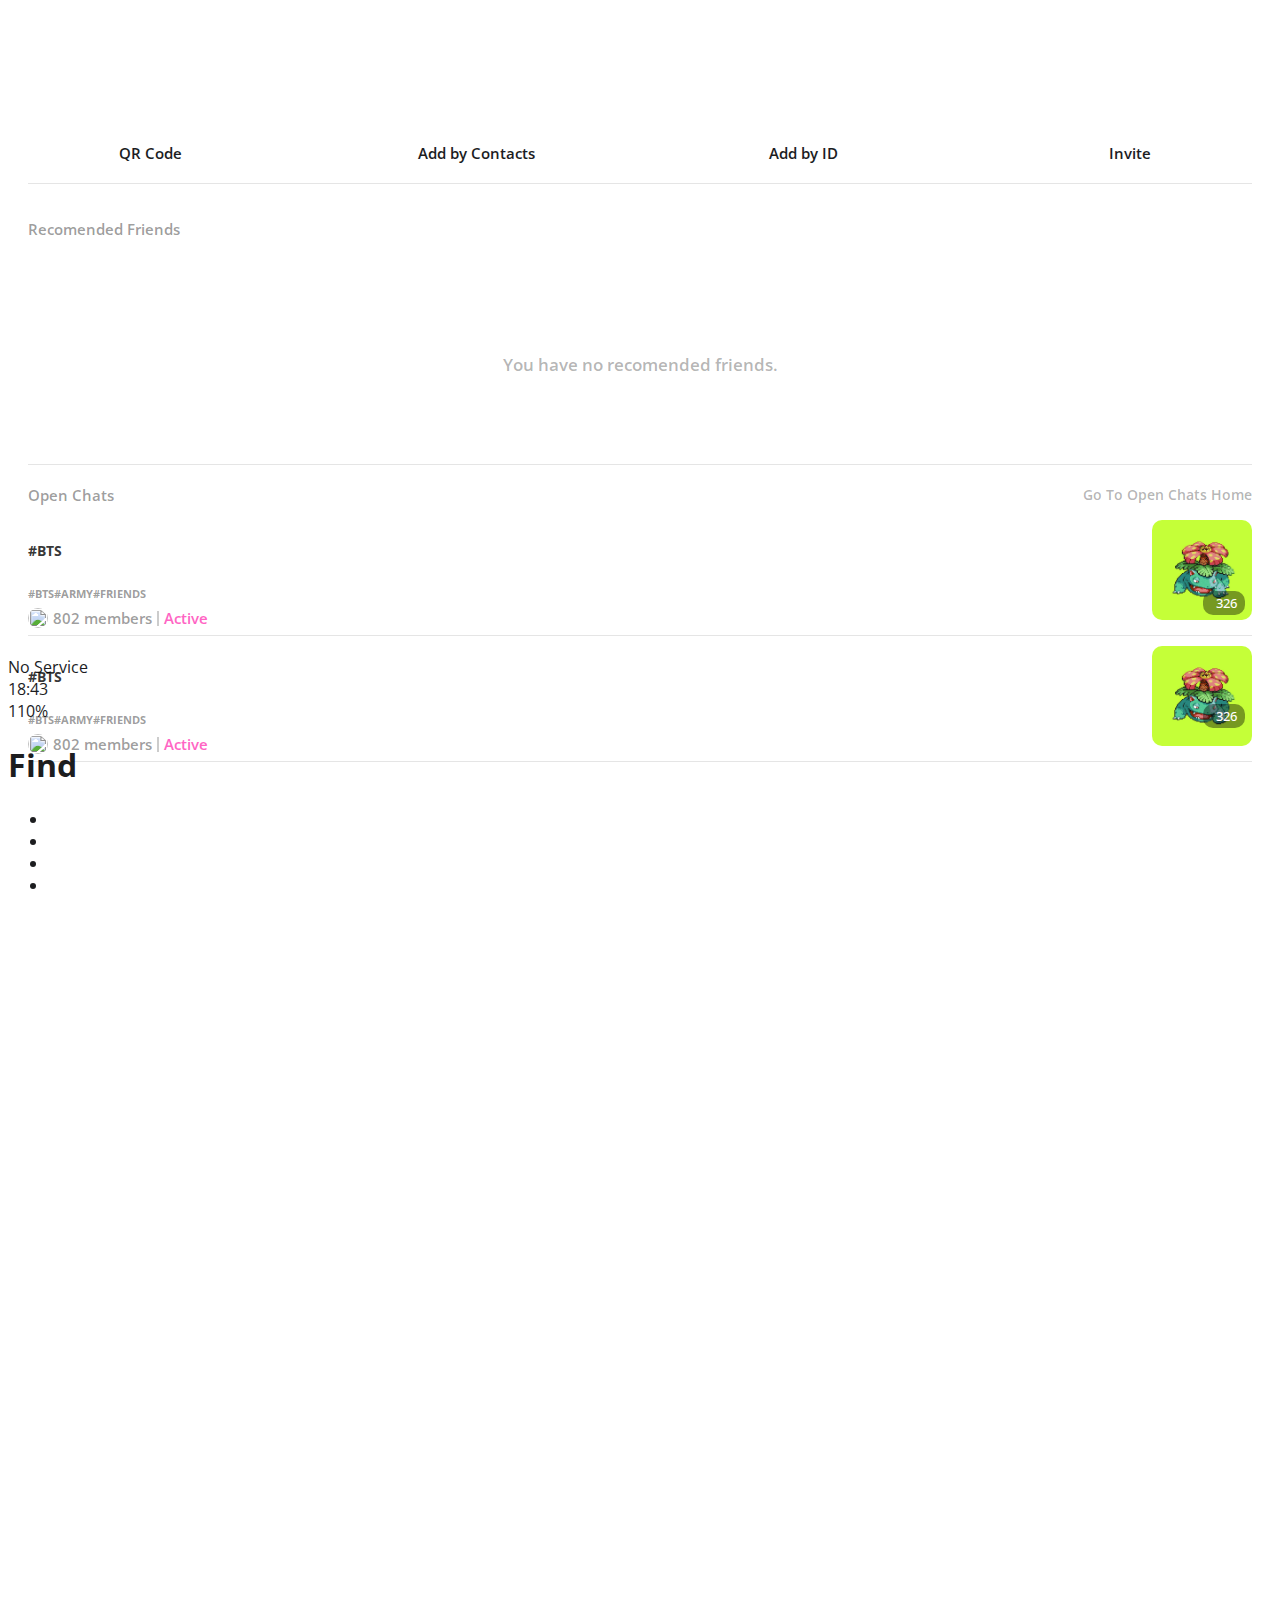
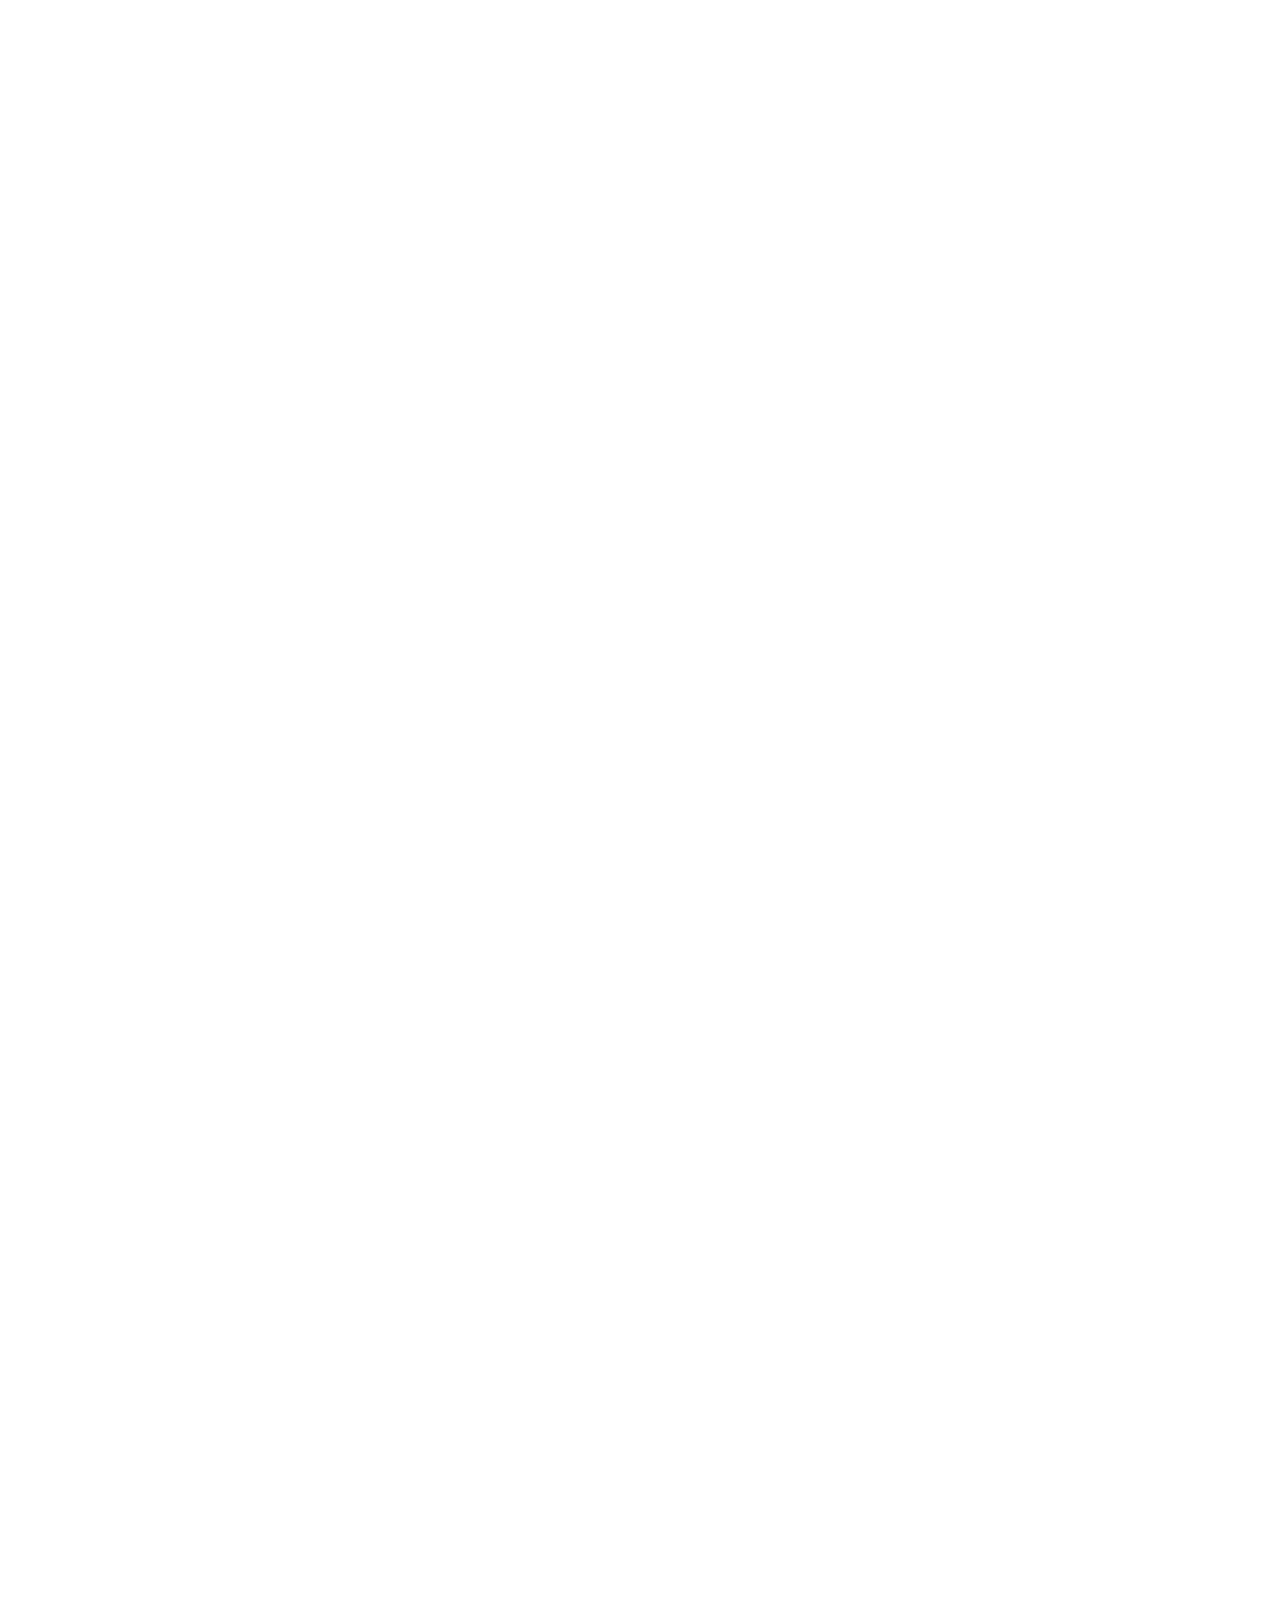
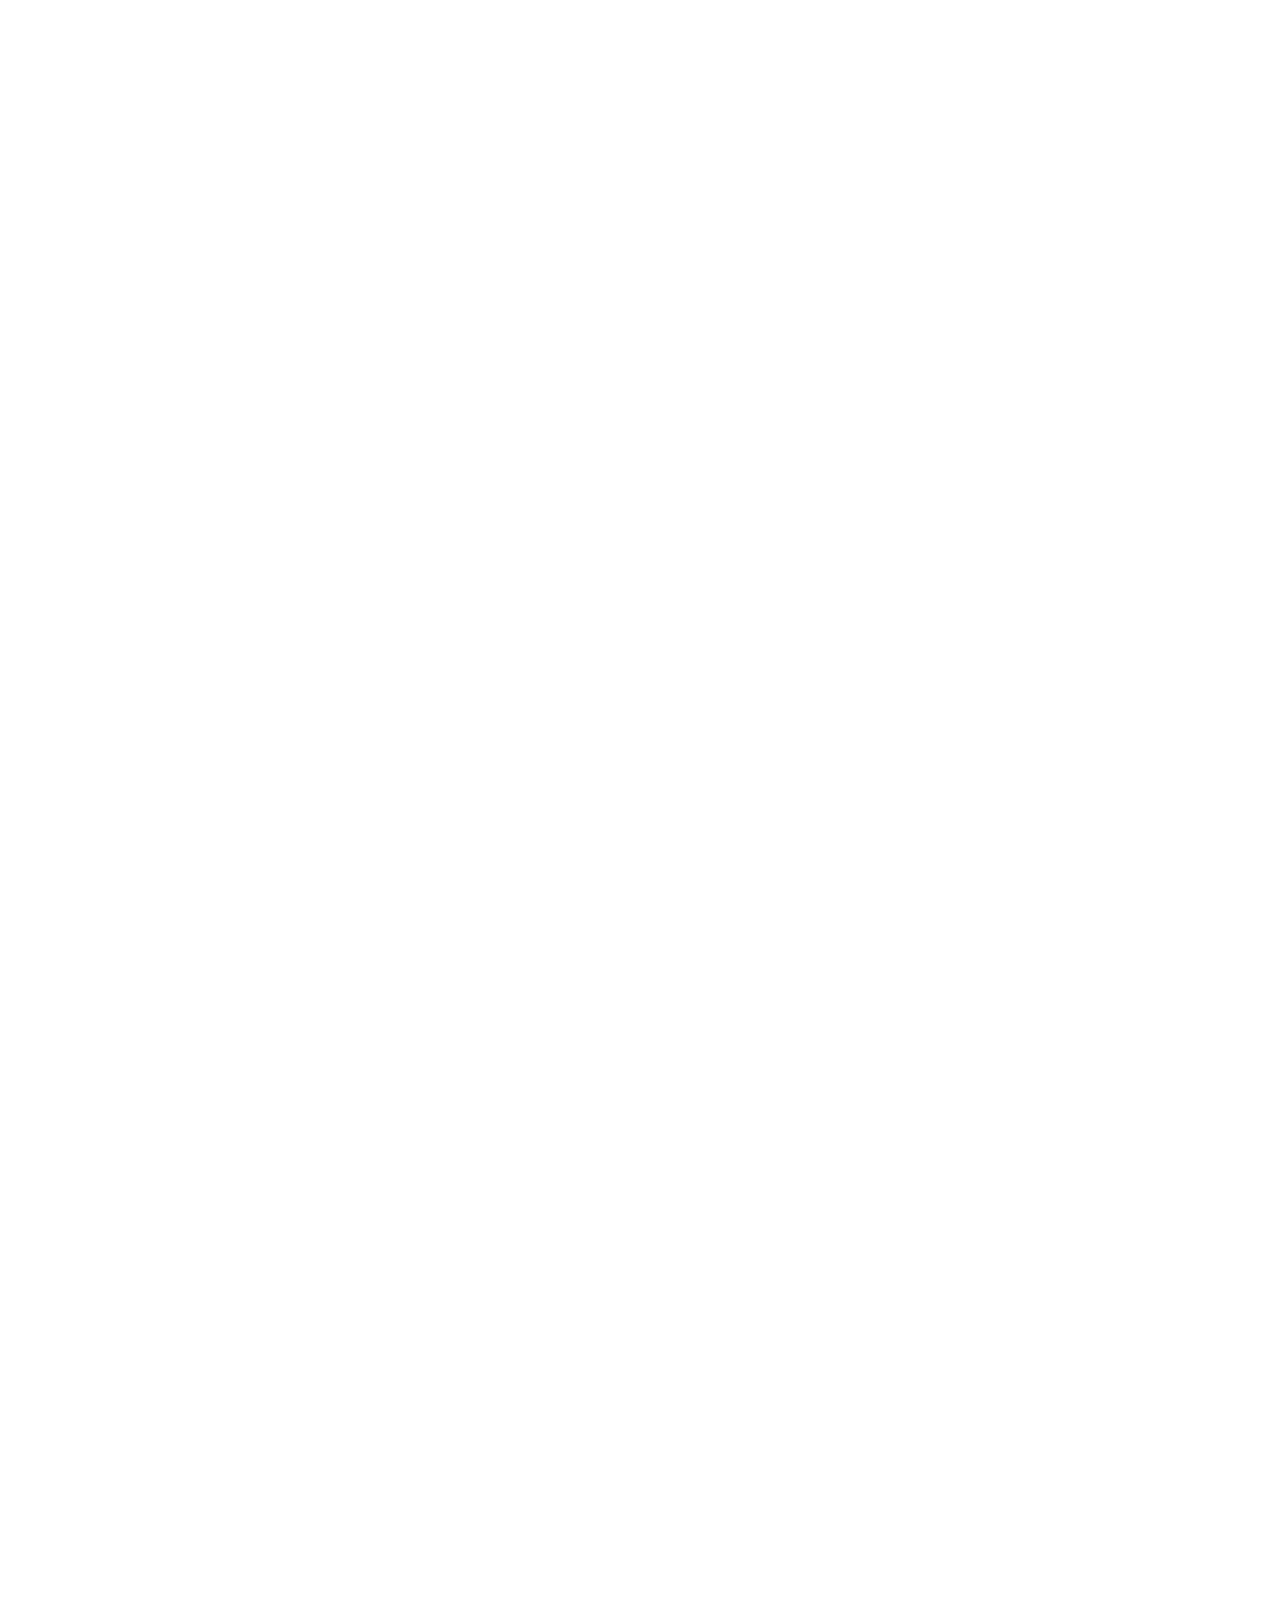
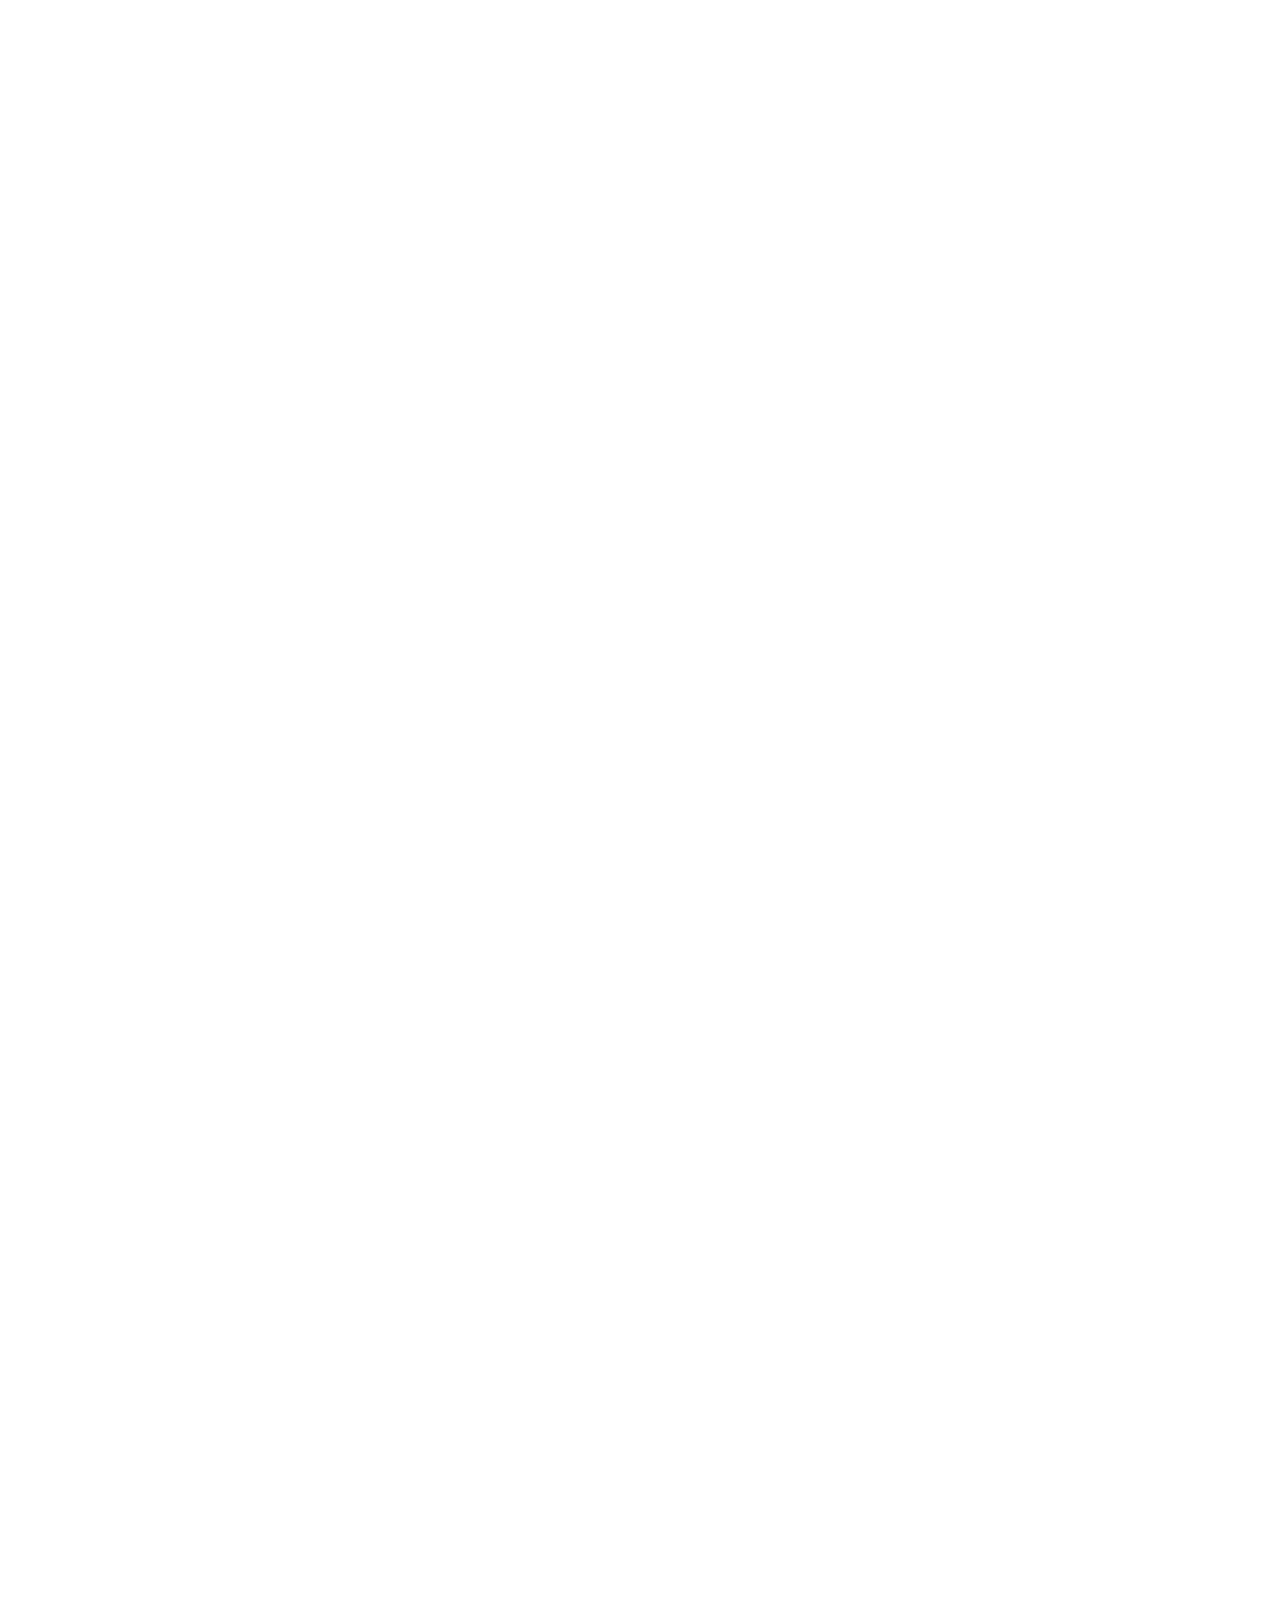
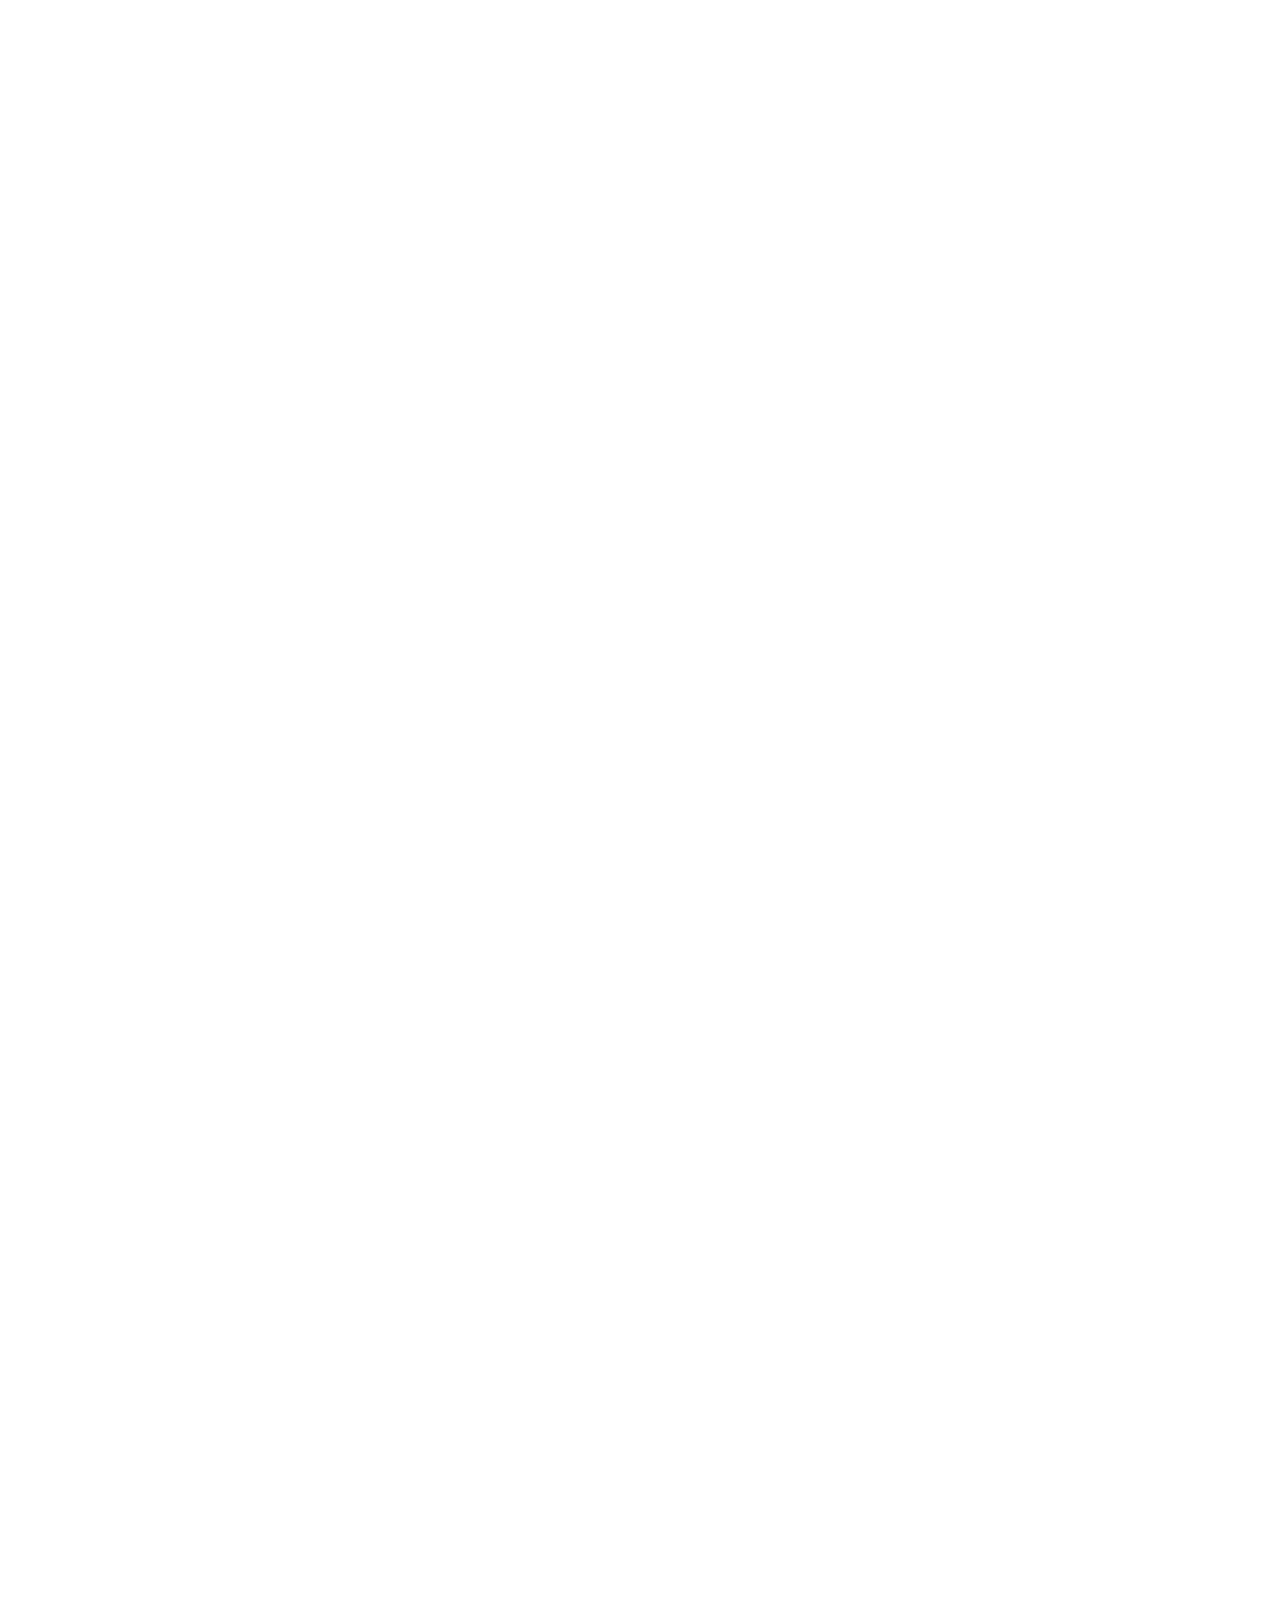
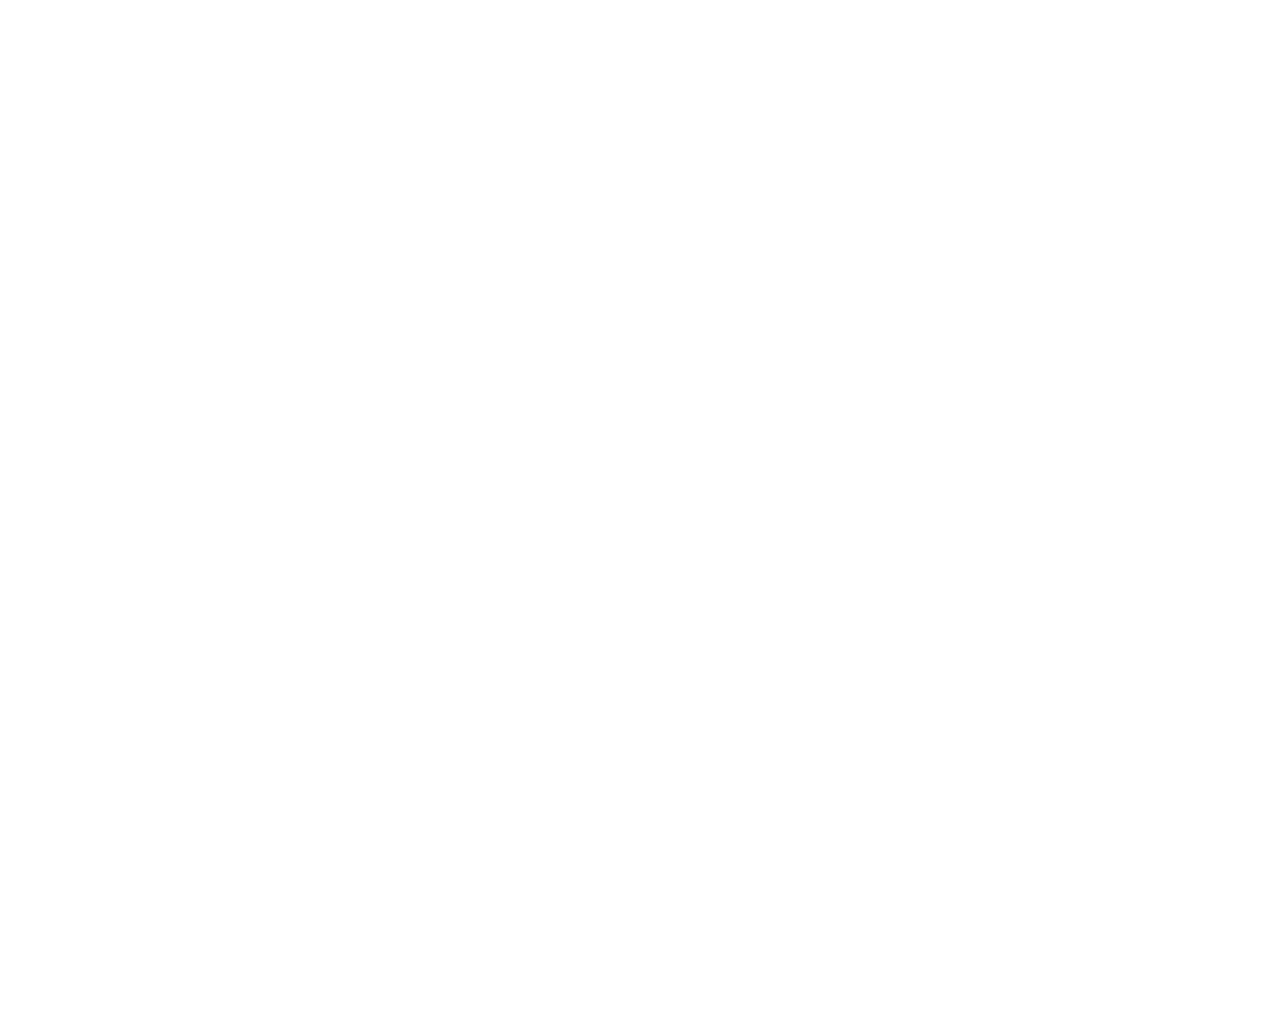
==== find.html @ 822e3174 "21-05-07" ====
<!DOCTYPE html>
<html lang="en">
<head>
    <link rel="stylesheet" href="css/styles.css">
    <meta charset="UTF-8">
    <meta http-equiv="X-UA-Compatible" content="IE=edge">
    <meta name="viewport" content="width=device-width, initial-scale=1.0">
    <title>Find - Kakao Clone</title>
</head>
<body>
    <main class="main-screen main-screen__find">
        <div class="find-icons">
            <div class="find-icons__icon">
                <i class="fas fa-qrcode"></i>
                <span>QR Code</span>
            </div>
            <div class="find-icons__icon">
                <i class="far fa-address-book"></i>
                <span>Add by Contacts</span>
            </div>
            <div class="find-icons__icon">
                <i class="fas fa-fingerprint"></i>
                <span>Add by ID</span>
            </div>
            <div class="find-icons__icon">
                <i class="far fa-envelope"></i>
                <span>Invite</span>
            </div>
        </div>

        <div class="recomended-friends">
            <p class="recomended-friends__title">
                Recomended Friends
            </p>                
            <div class="recomended-friends__announce">
                <span>You have no recomended friends.</span>
            </div>
        </div>

        <div class="open-chats">
            <div class="open-chats__title">
                <span>
                    Open Chats
                </span>                
                <span>
                    Go To Open Chats Home <i class="fas fa-chevron-right fa-xs"></i>
                </span>
            </div>              
            <div class="open-chats__contents">
                <div class="open-post__column">
                    <div class="open-post__text">
                        <h5 class="open-post__text__title">#BTS</h5>
                        <h6 class="open-post__text__hashtag">#bts#army#friends</h6>
                        <div class="open-post__text__members">
                            <img src="img/profile-photo.jpg" />
                            <span class="open-post__text__members--conut">802 members</span>
                            <div class="divider"></div>
                            <span class="open-post__text__members--status">Active</span>
                        </div>
                    </div>
                    <div class="open-post__img">
                        <img src="img/open-chats.jpg" />
                        <div class="open-post__img__like">
                            <i class="fas fa-heart fa-xs"></i> 326                            
                        </div>
                    </div>
                </div>
                <div class="open-post__column">
                    <div class="open-post__text">
                        <h5 class="open-post__text__title">#BTS</h5>
                        <h6 class="open-post__text__hashtag">#bts#army#friends</h6>
                        <div class="open-post__text__members">
                            <img src="img/profile-photo.jpg" />
                            <span class="open-post__text__members--conut">802 members</span>
                            <div class="divider"></div>
                            <span class="open-post__text__members--status">Active</span>
                        </div>
                    </div>
                    <div class="open-post__img">
                        <img src="img/open-chats.jpg" />
                        <p class="open-post__img__like">
                            <i class="fas fa-heart fa-xs"></i> 326                            
                        </p>
                    </div>
                </div>
            </div>
        </div>
    </main>

    <div class="status-bar">
        <div class="status-bar__column">
            <span>No Service</span>
            <i class="fas fa-wifi"></i>
        </div>
        <div class="status-bar__column">
            <span>18:43</span>
        </div>
        <div class="status-bar__column">
            <span>110%</span>
            <i class="fas fa-battery-full fa-lg"></i>
            <i class="fas fa-bolt"></i>
        </div>
    </div>

    <header class="screen-header">
        <h1 class="screen-header__title">Find</h1>
        <div class="screen-header__icon">           
            <span>
                <i class="fas fa-search fa-lg"></i>
            </span>            
            <span>
                <i class="fas fa-circle fa-xs cog__reddot"></i>
                <i class="fas fa-cog fa-lg"></i>
            </span>
        </div>
    </header>

    <nav class="nav">
        <ul class="nav__list"> 
            <li class="nav__btn">               
                <a class="nav__link" href="friends.html">
                    <i class="far fa-user fa-2x"></i>
                </a>
            </li>
            <li class="nav__btn">
                <a class="nav__link" href="chats.html">                    
                    <i class="far fa-comment fa-2x"></i>
                </a>
            </li>
            <li class="nav__btn">
                <a class="nav__link" href="find.html">
                    <i class="fas fa-search-plus fa-2x"></i>
                </a>
            </li>
            <li class="nav__btn">
                <a class="nav__link" href="more.html">
                    <i class="fas fa-circle fa-xs nav__reddot"></i>                   
                    <i class="fas fa-ellipsis-h fa-2x"></i>
                </a>
            </li>
        </ul>
    </nav>

    <script src="https://kit.fontawesome.com/839a682d9a.js" crossorigin="anonymous"></script>
</body>
</html>
---- css/styles.css ----
/* font */
@import url("https://fonts.googleapis.com/css2?family=Open+Sans:wght@400;600&family=Oswald:wght@400;600&display=swap");

/* css-setting */
@import "reset.css";
@import "variable.css";

/* components */
@import "components/status-bar.css";
@import "components/nav-bar.css";
@import "components/screen-header.css";
@import "components/user-component.css";

/* screens */
@import "screens/login.css";
@import "screens/friends.css";
@import "screens/chats.css";
@import "screens/find.css";

body {
  font-family: "Open Sans", sans-serif;
  height: 1000vh;
  color: #1c1d1f;
}
.main-screen {
  padding: 7px var(--horizontal-space);
}
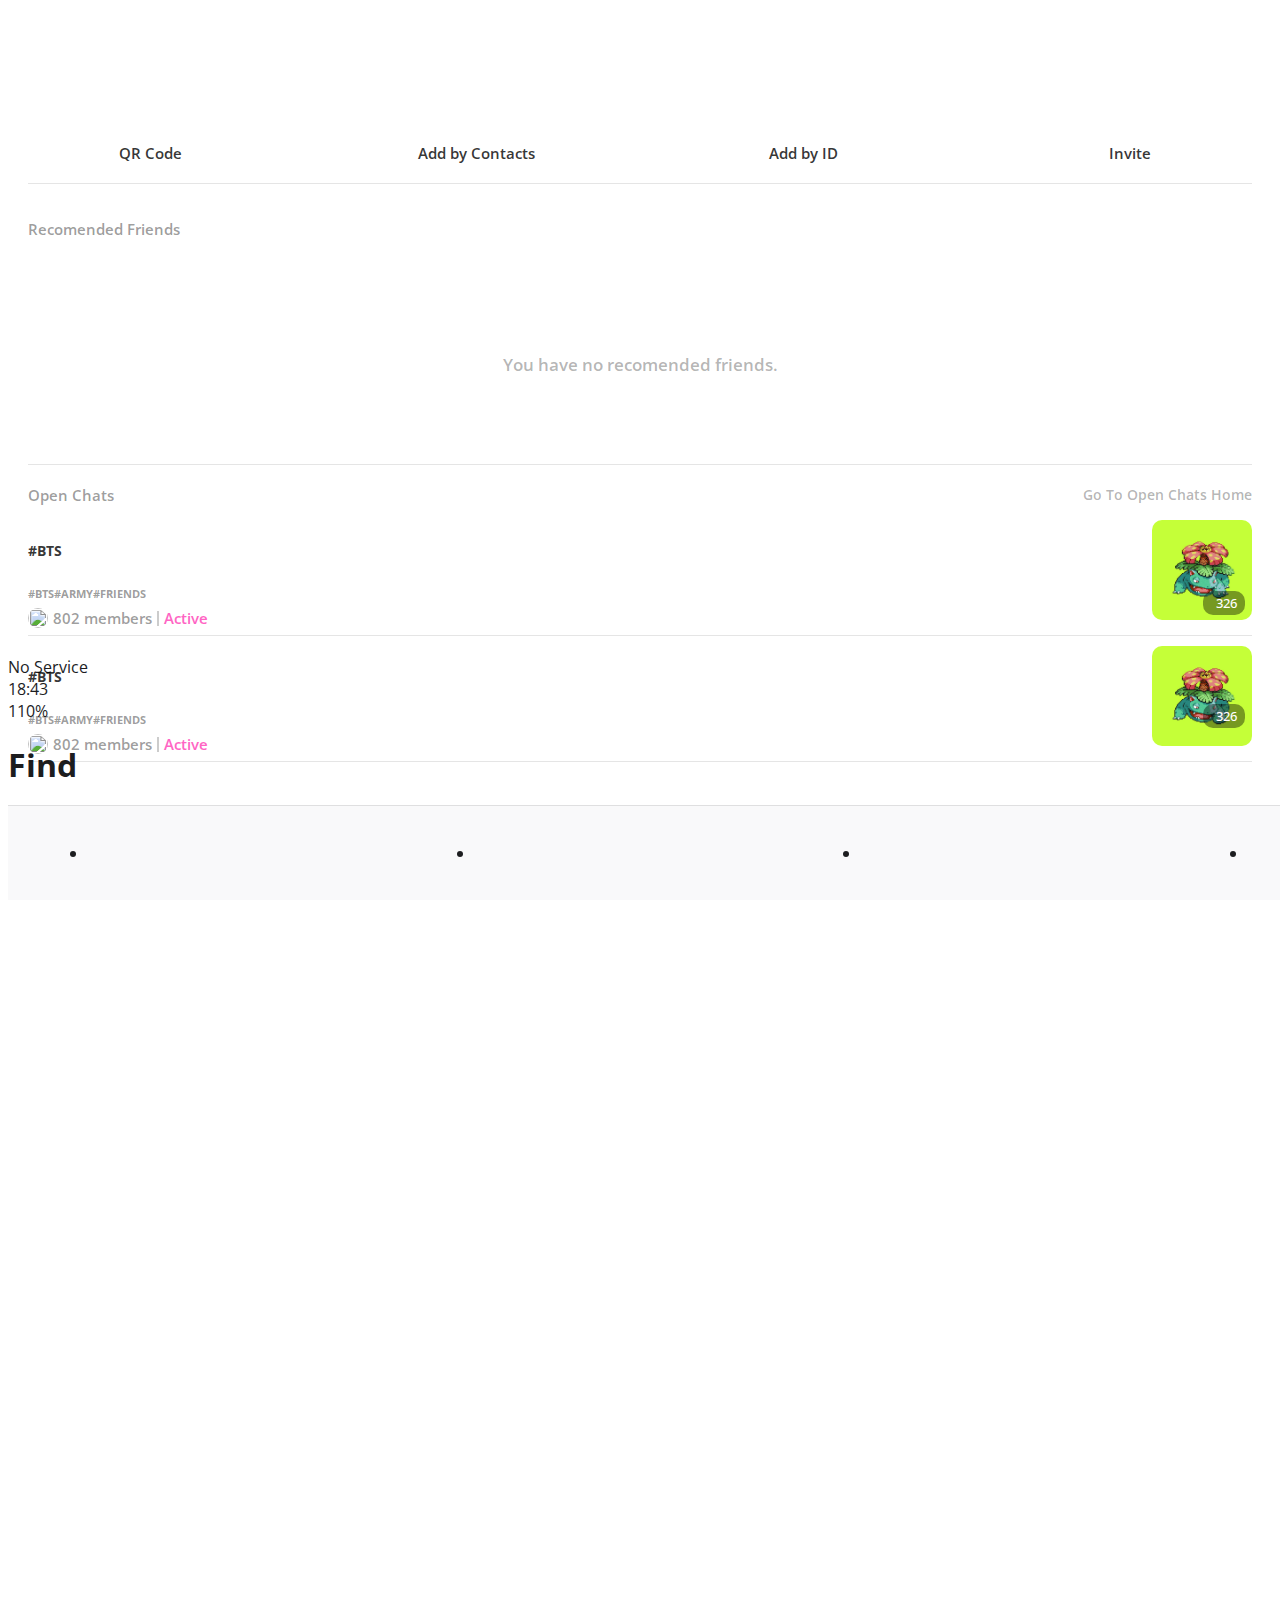
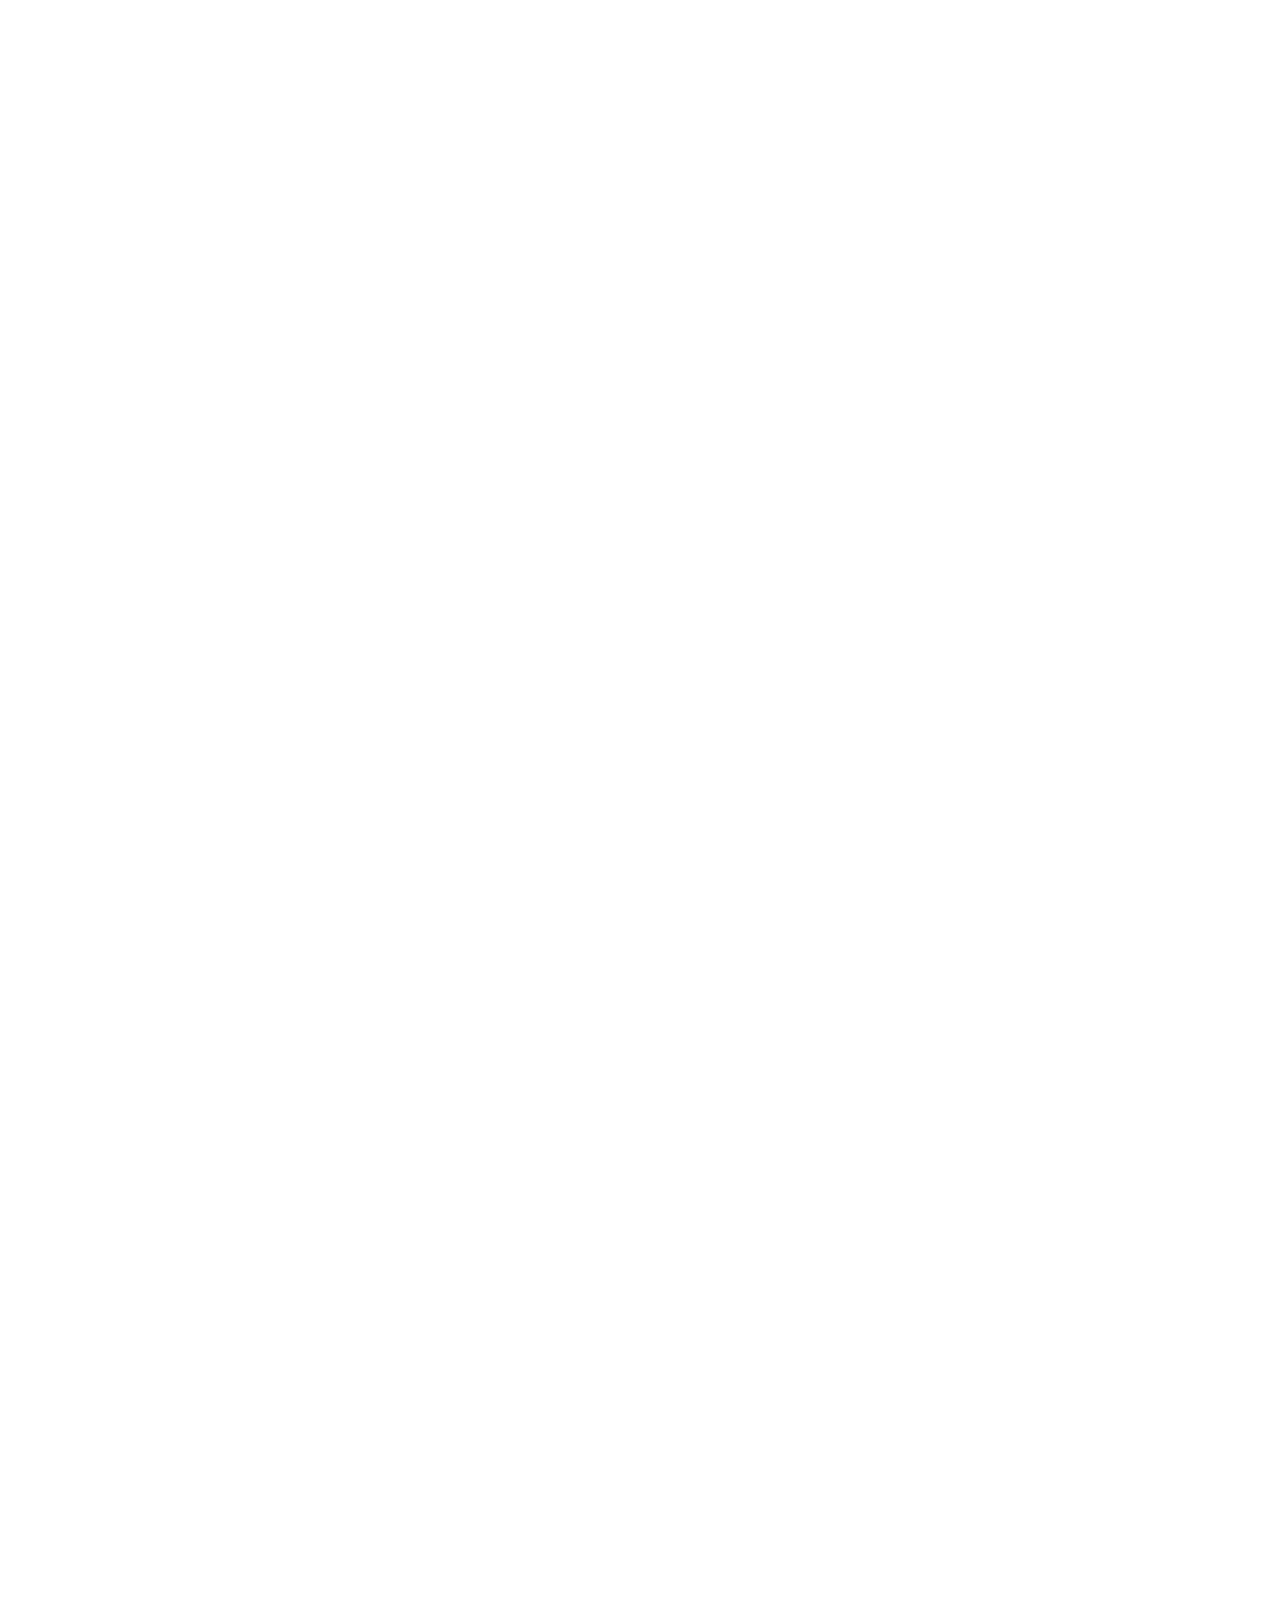
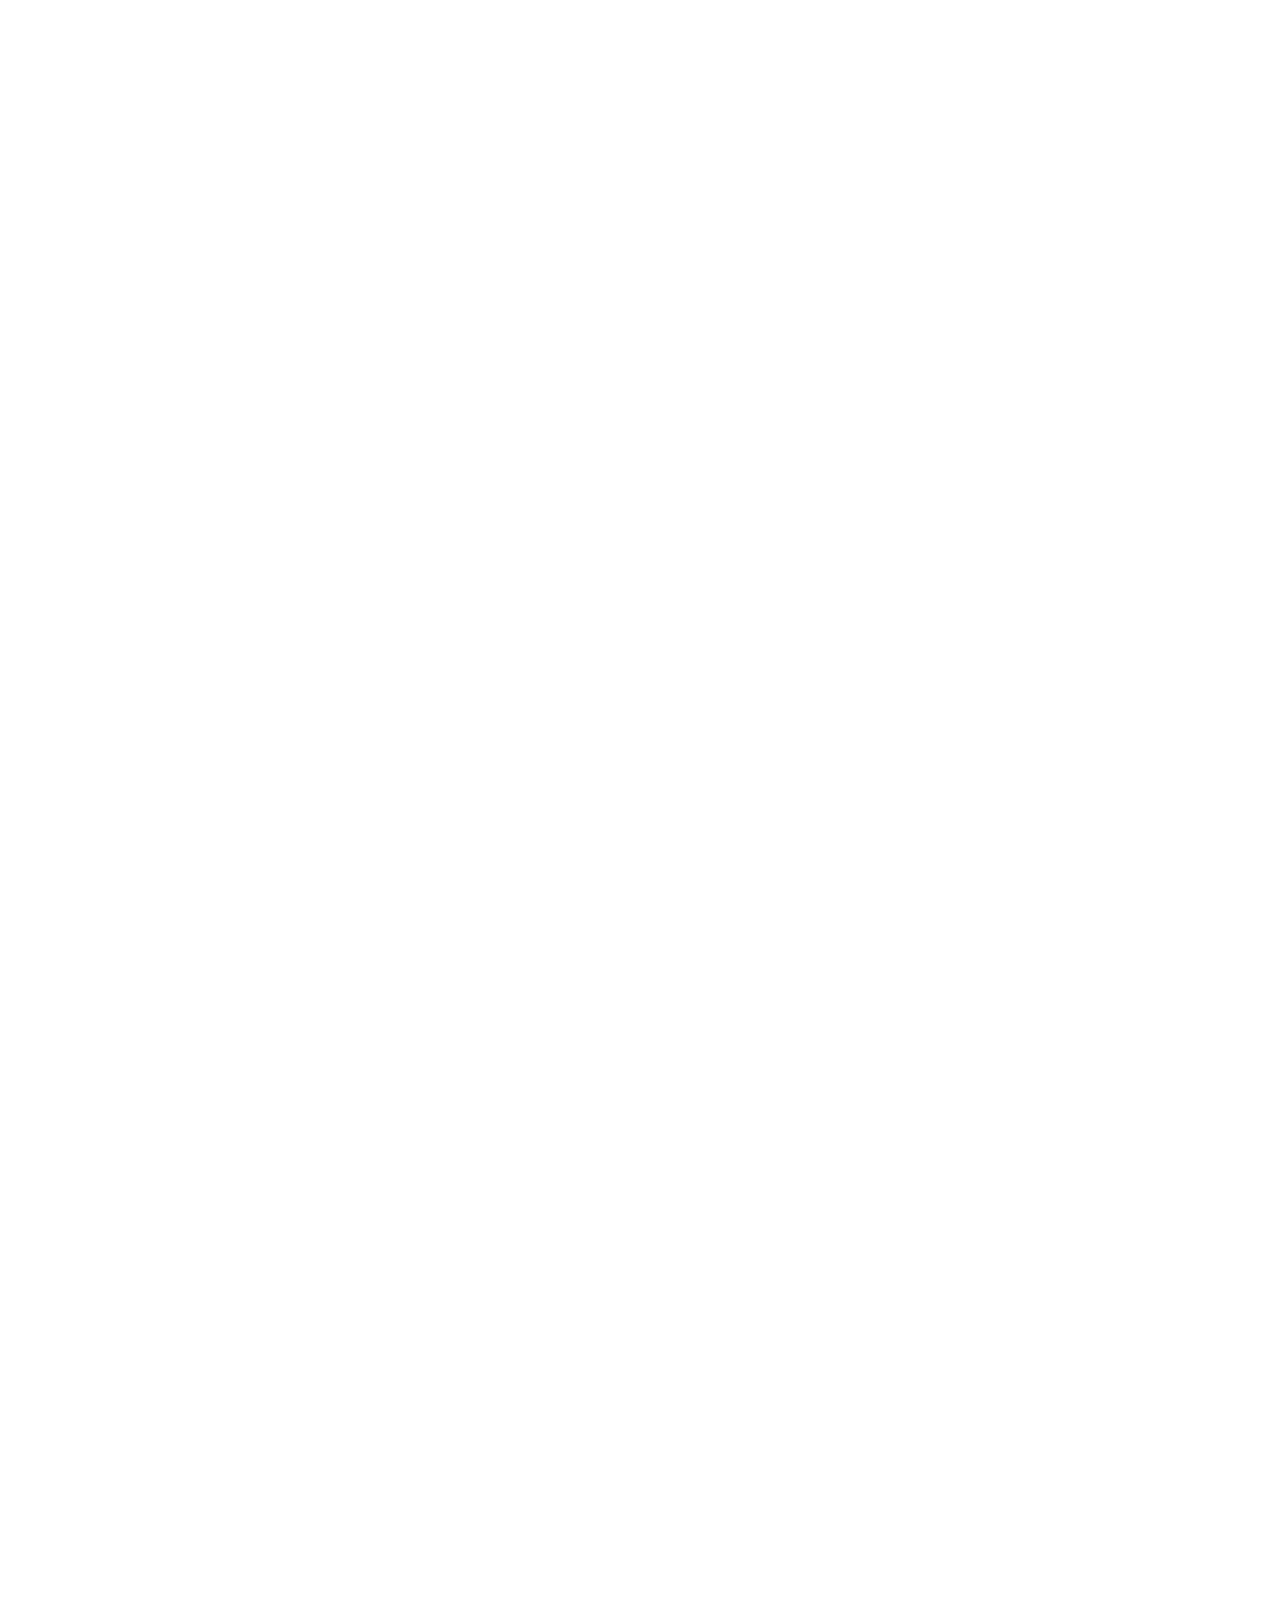
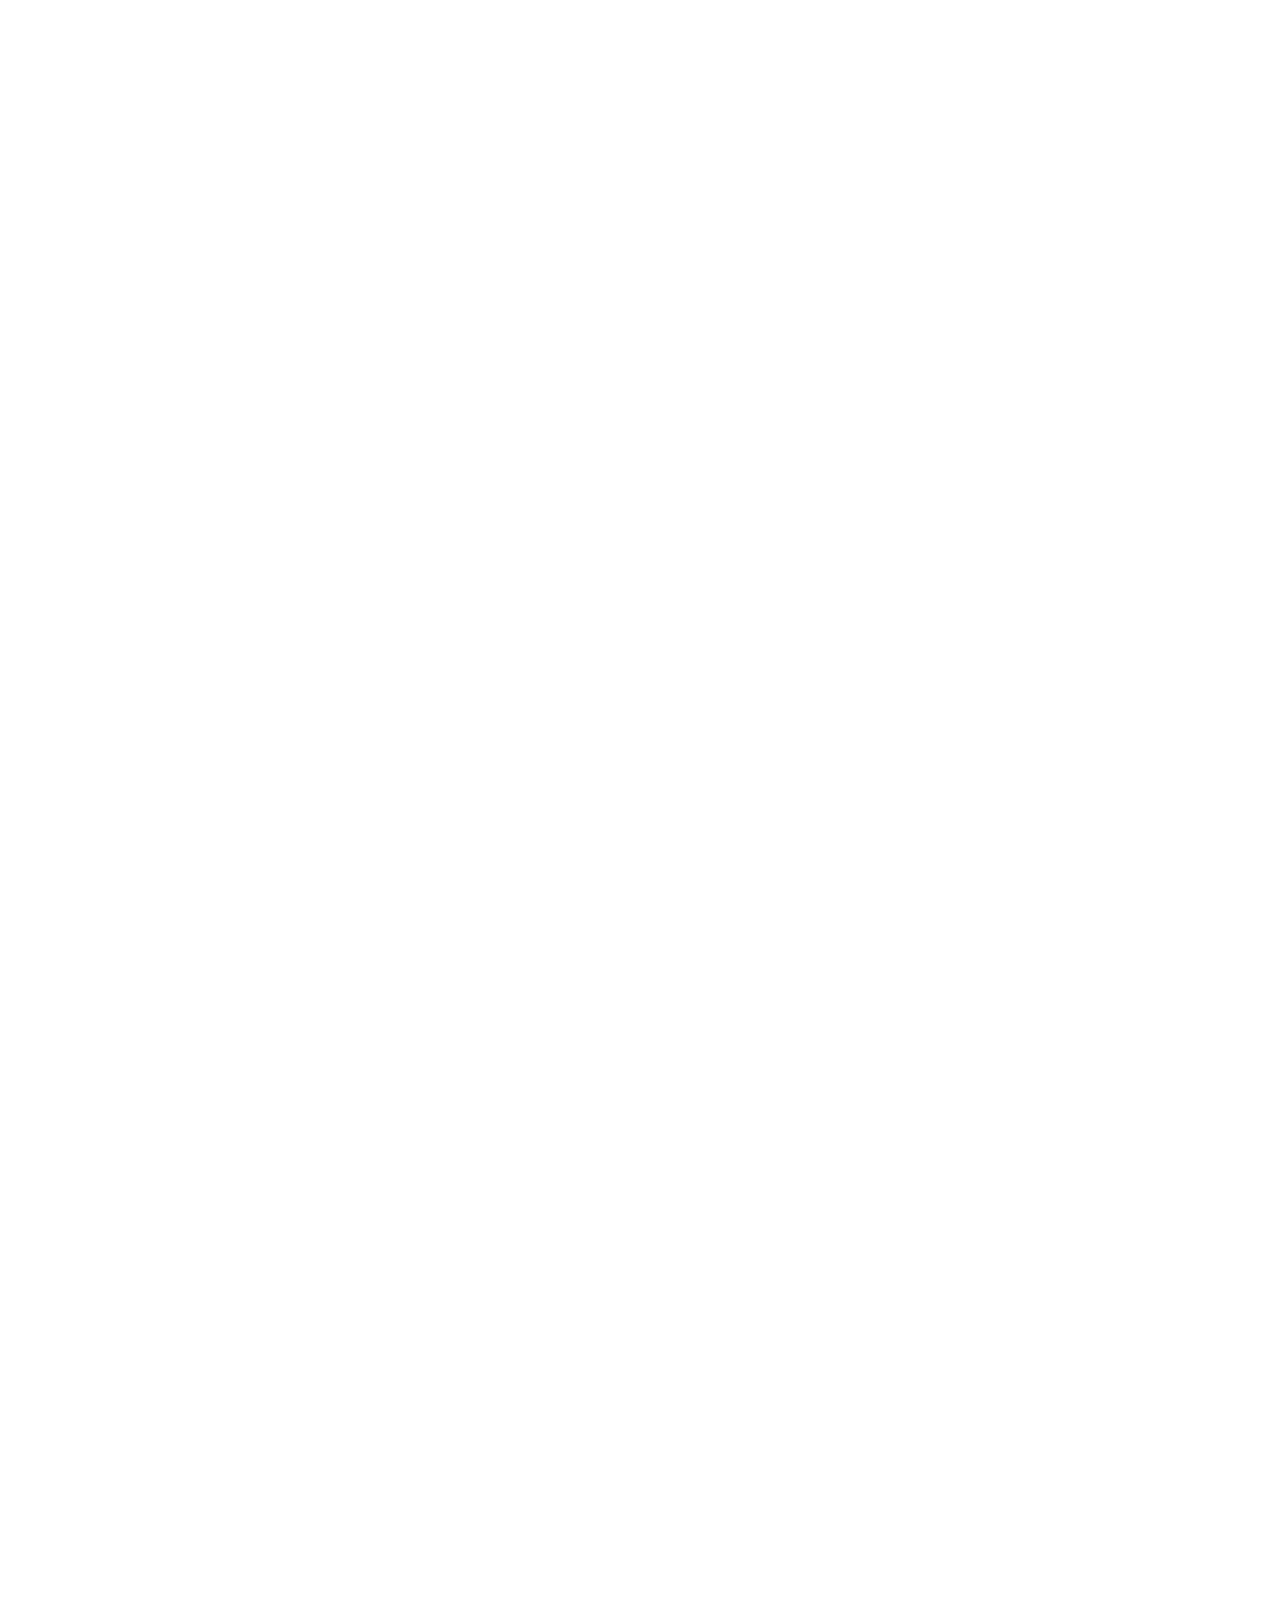
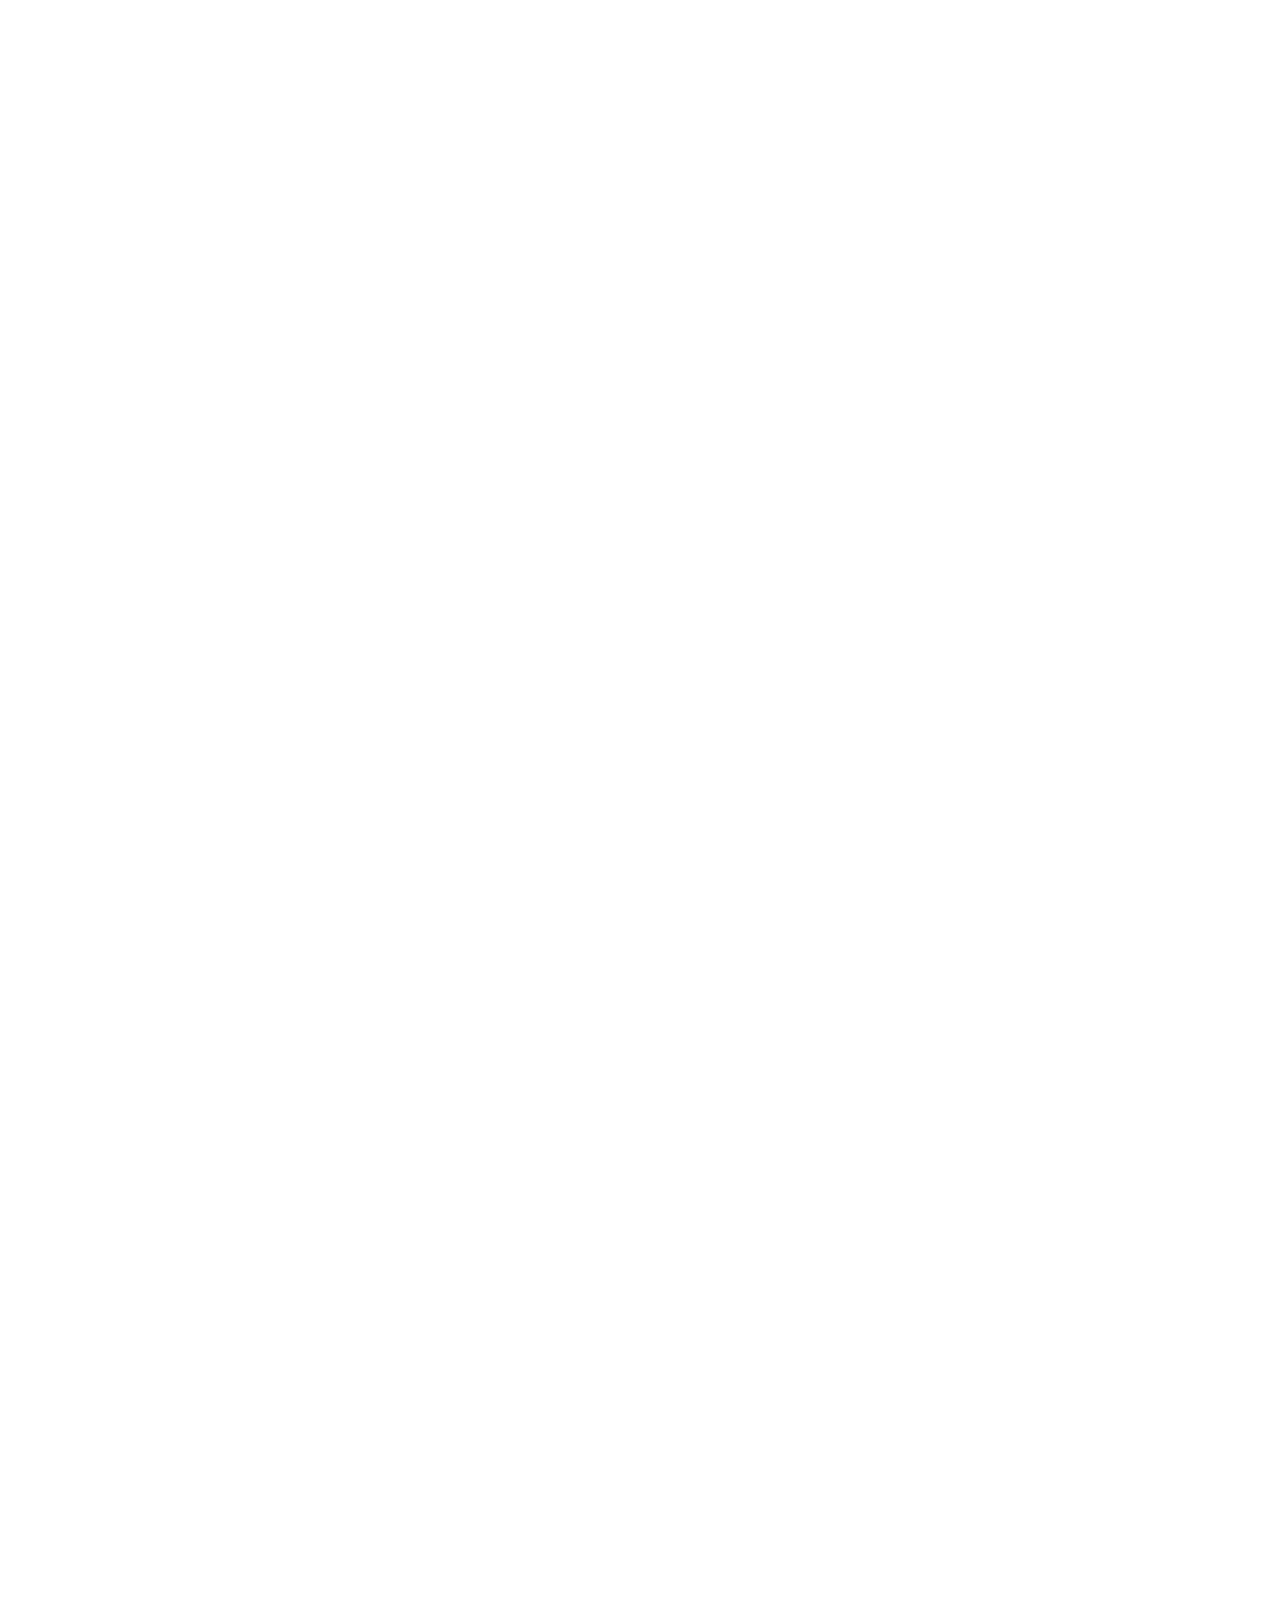
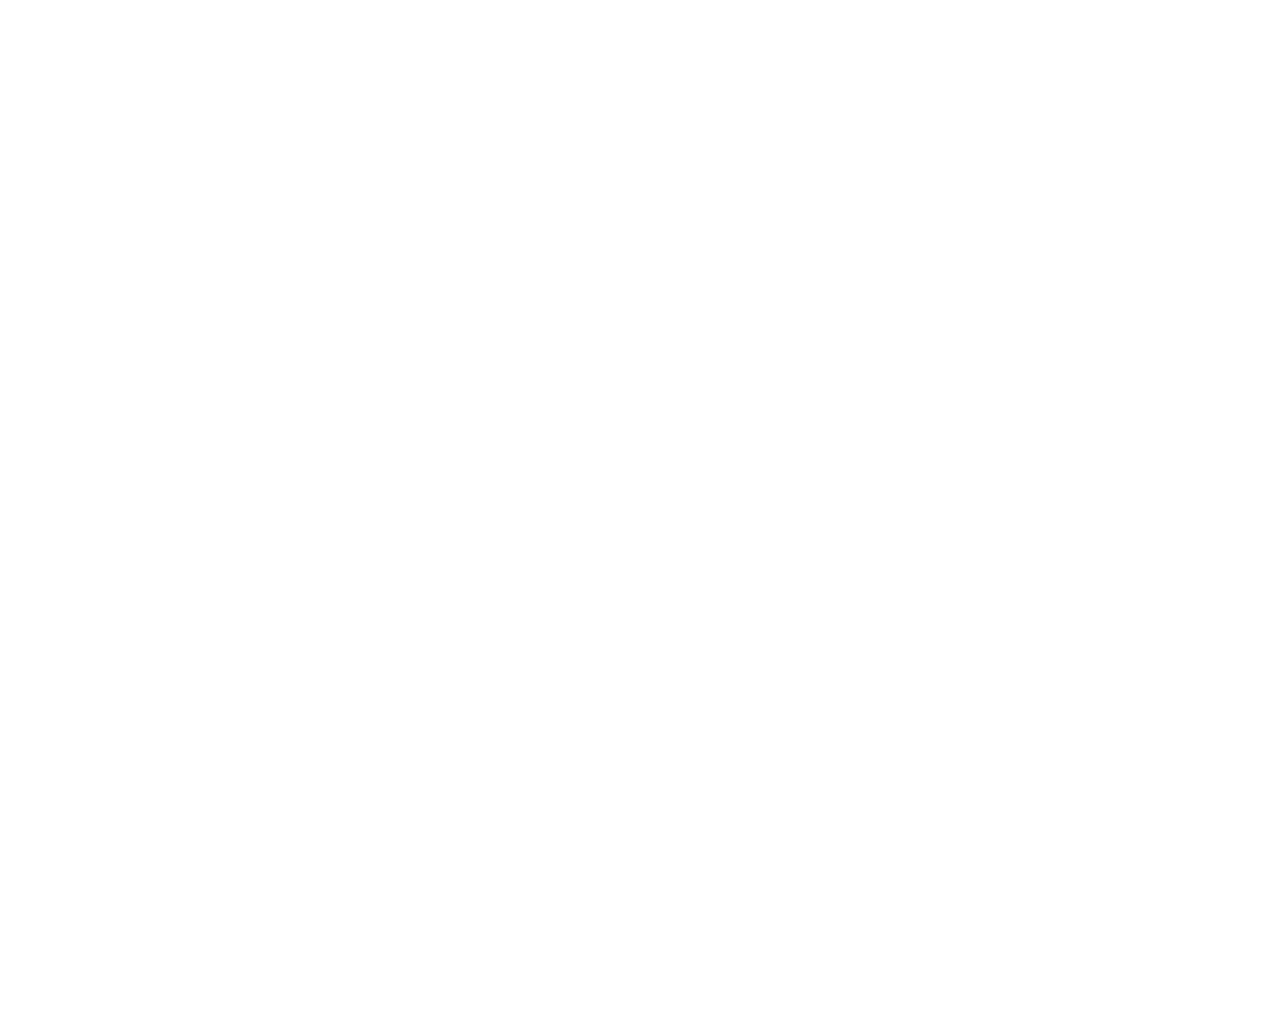
==== commit a75dac2f: "21-05-09" ====
--- a/find.html
+++ b/find.html
@@ -9,20 +9,20 @@
 </head>
 <body>
     <main class="main-screen main-screen__find">
-        <div class="find-icons">
-            <div class="find-icons__icon">
+        <div class="icons">
+            <div class="icons__icon">
                 <i class="fas fa-qrcode"></i>
                 <span>QR Code</span>
             </div>
-            <div class="find-icons__icon">
+            <div class="icons__icon">
                 <i class="far fa-address-book"></i>
                 <span>Add by Contacts</span>
             </div>
-            <div class="find-icons__icon">
+            <div class="icons__icon">
                 <i class="fas fa-fingerprint"></i>
                 <span>Add by ID</span>
             </div>
-            <div class="find-icons__icon">
+            <div class="icons__icon">
                 <i class="far fa-envelope"></i>
                 <span>Invite</span>
             </div>
@@ -45,7 +45,8 @@
                 <span>
                     Go To Open Chats Home <i class="fas fa-chevron-right fa-xs"></i>
                 </span>
-            </div>              
+            </div>
+                          
             <div class="open-chats__contents">
                 <div class="open-post__column">
                     <div class="open-post__text">
--- a/css/styles.css
+++ b/css/styles.css
@@ -10,12 +10,14 @@
 @import "components/nav-bar.css";
 @import "components/screen-header.css";
 @import "components/user-component.css";
+@import "components/icon-row.css";
 
 /* screens */
 @import "screens/login.css";
 @import "screens/friends.css";
 @import "screens/chats.css";
 @import "screens/find.css";
+@import "screens/more.css";
 
 body {
   font-family: "Open Sans", sans-serif;
@@ -25,3 +27,10 @@
 .main-screen {
   padding: 7px var(--horizontal-space);
 }
+.fa-exclamation-circle {
+  color: rgba(255, 0, 0, 0.5);
+}
+.blank {
+  width: 20%;
+  height: 63px;
+}
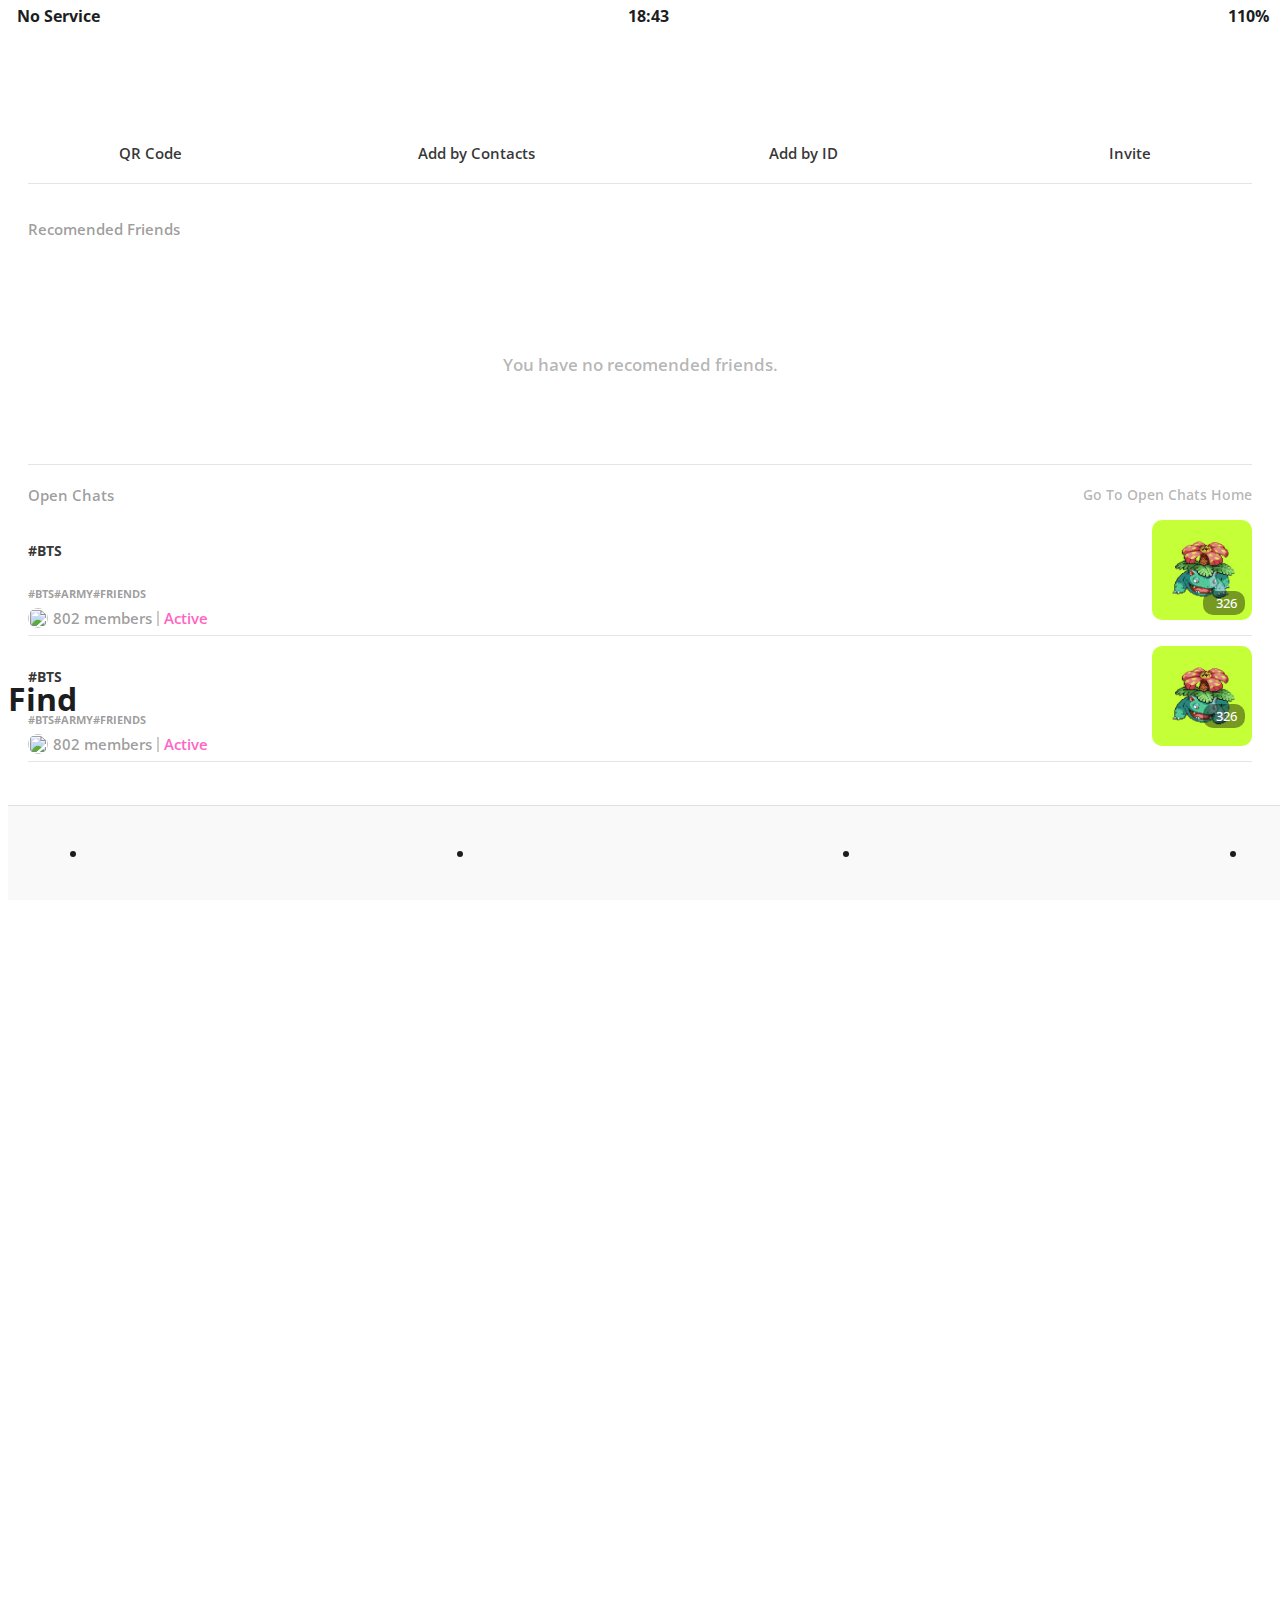
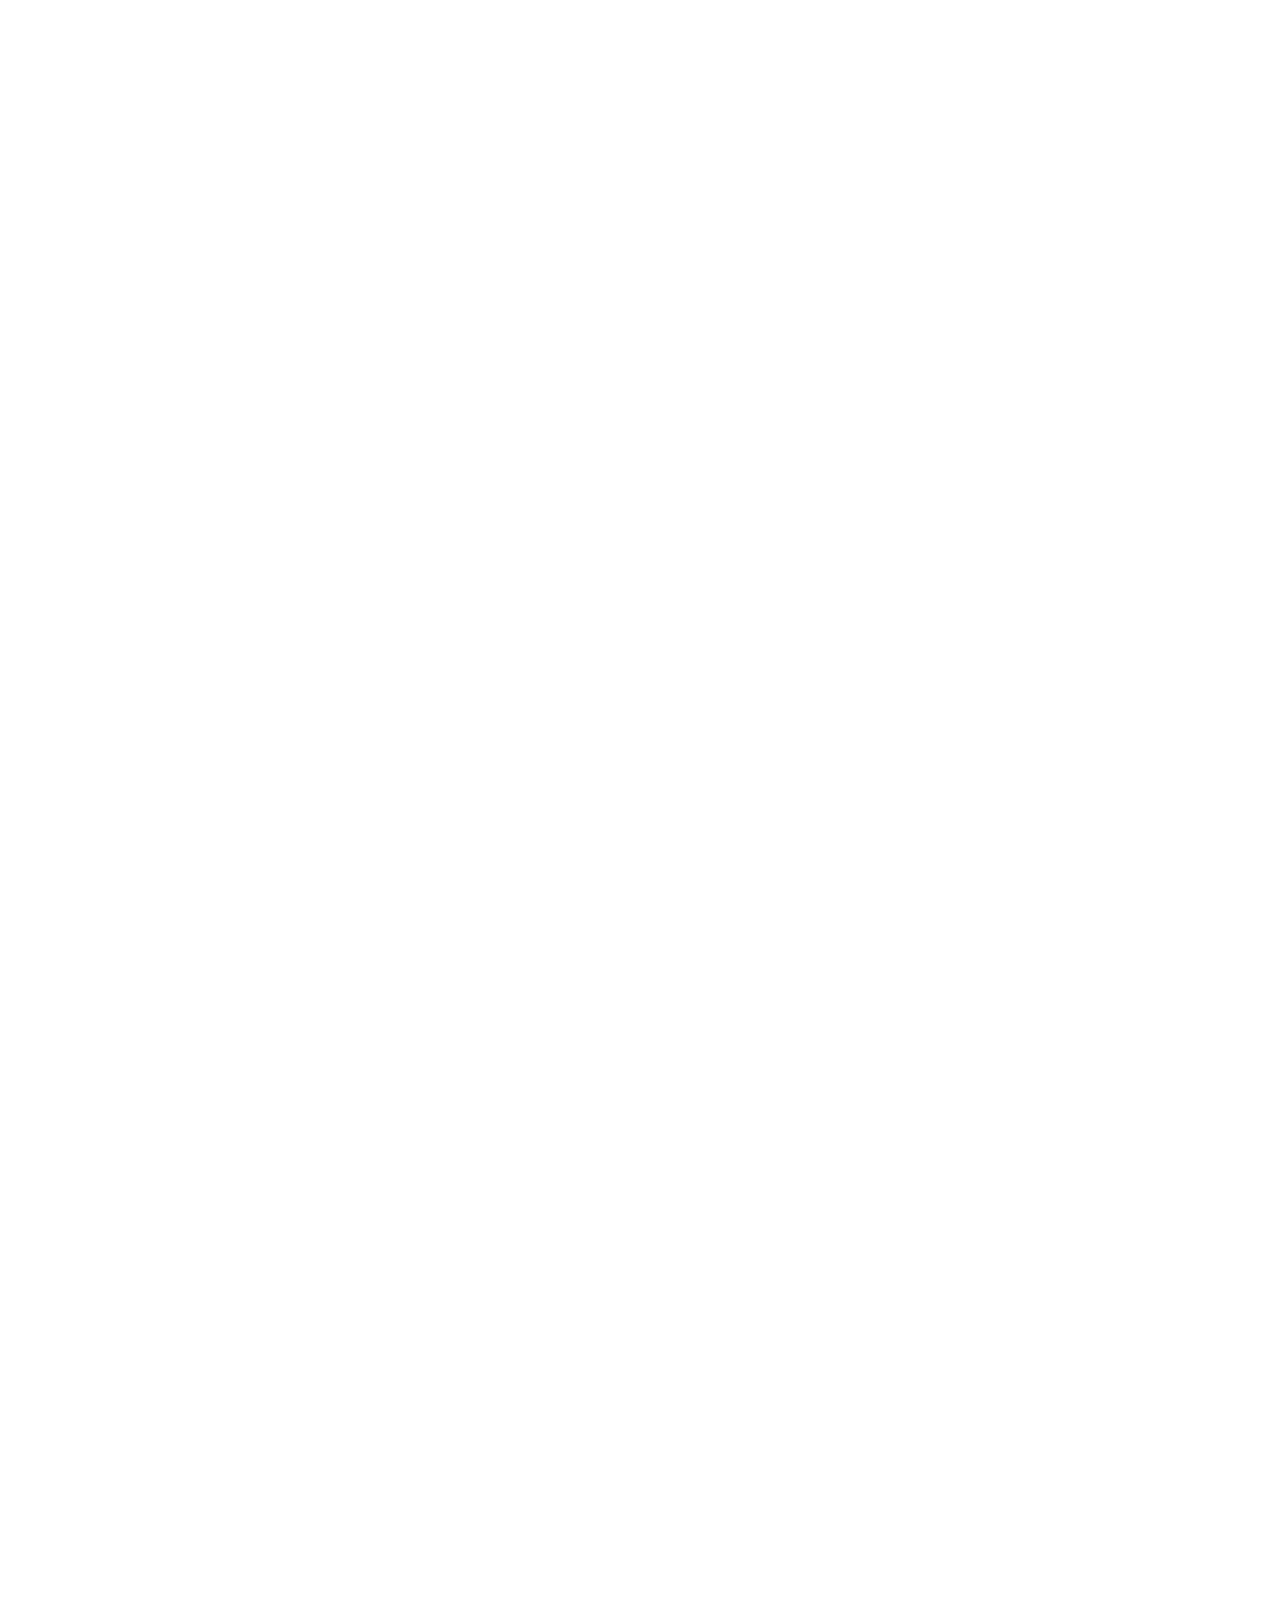
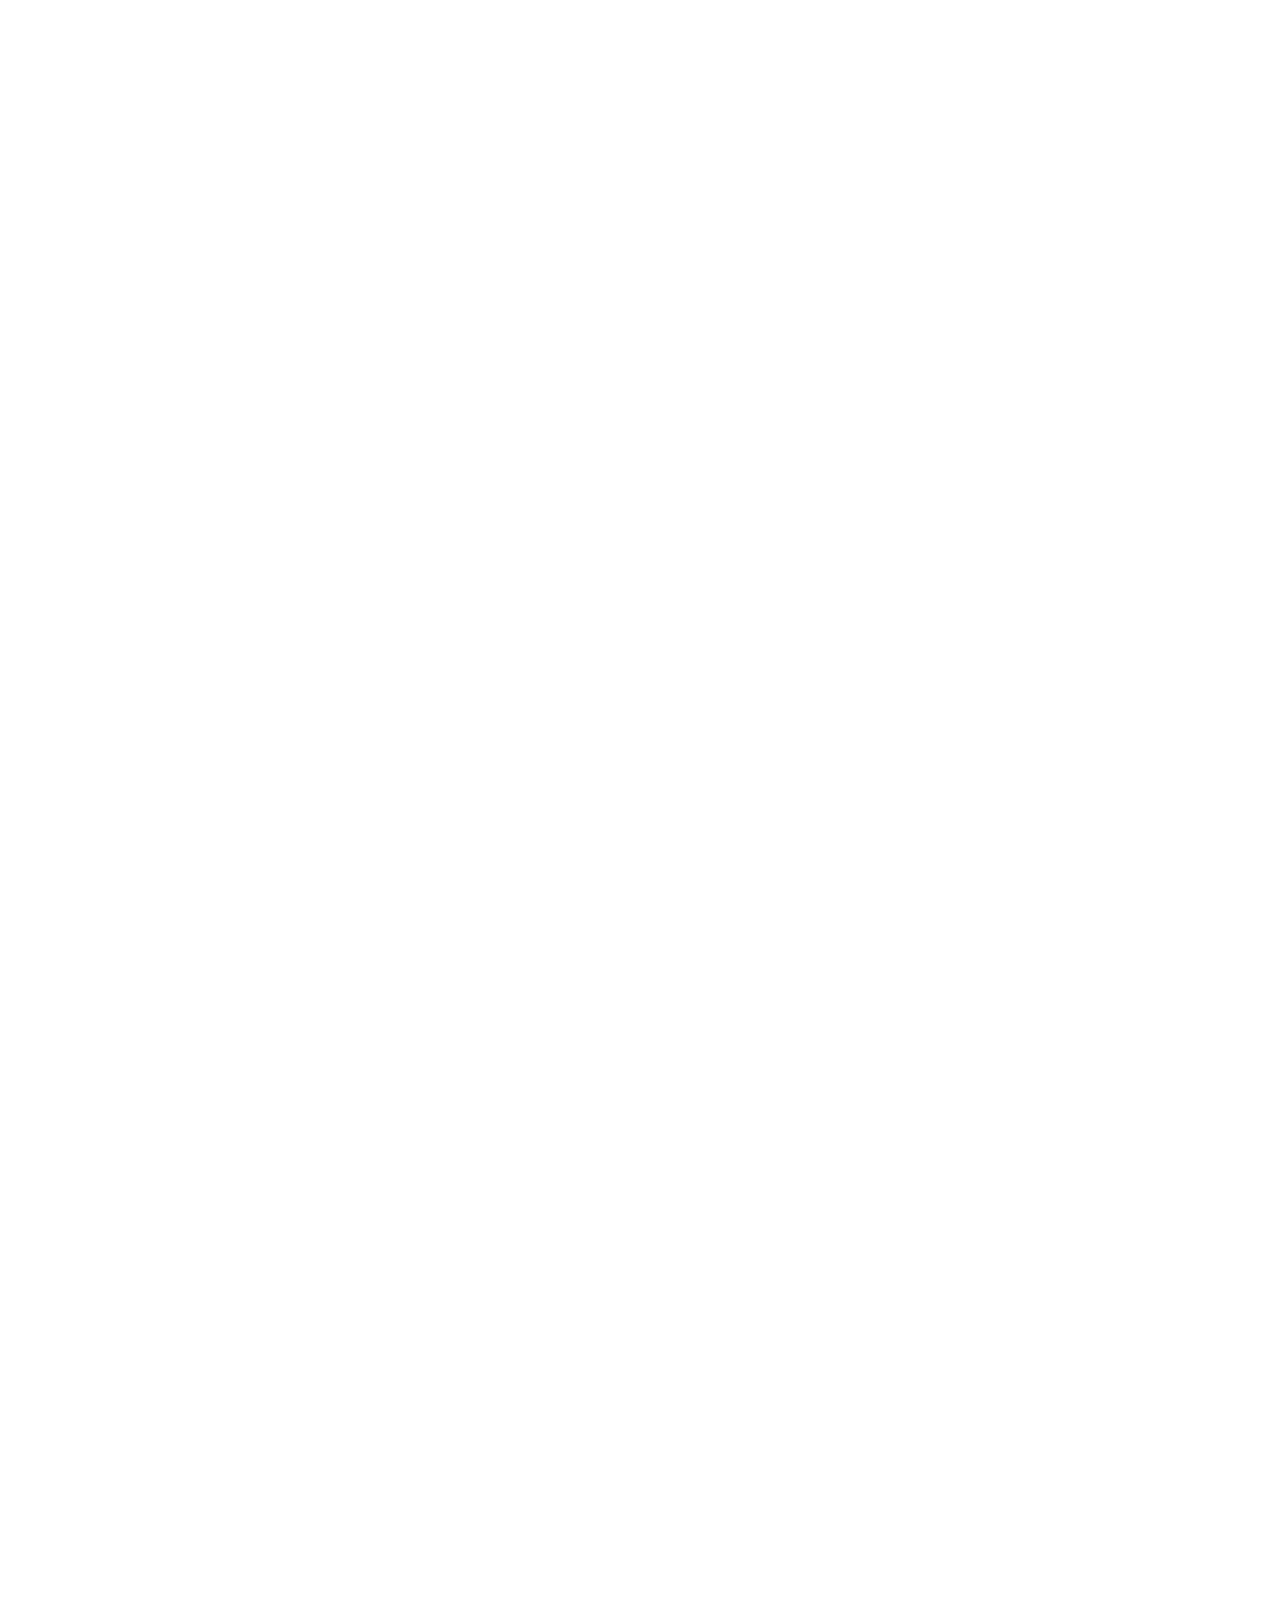
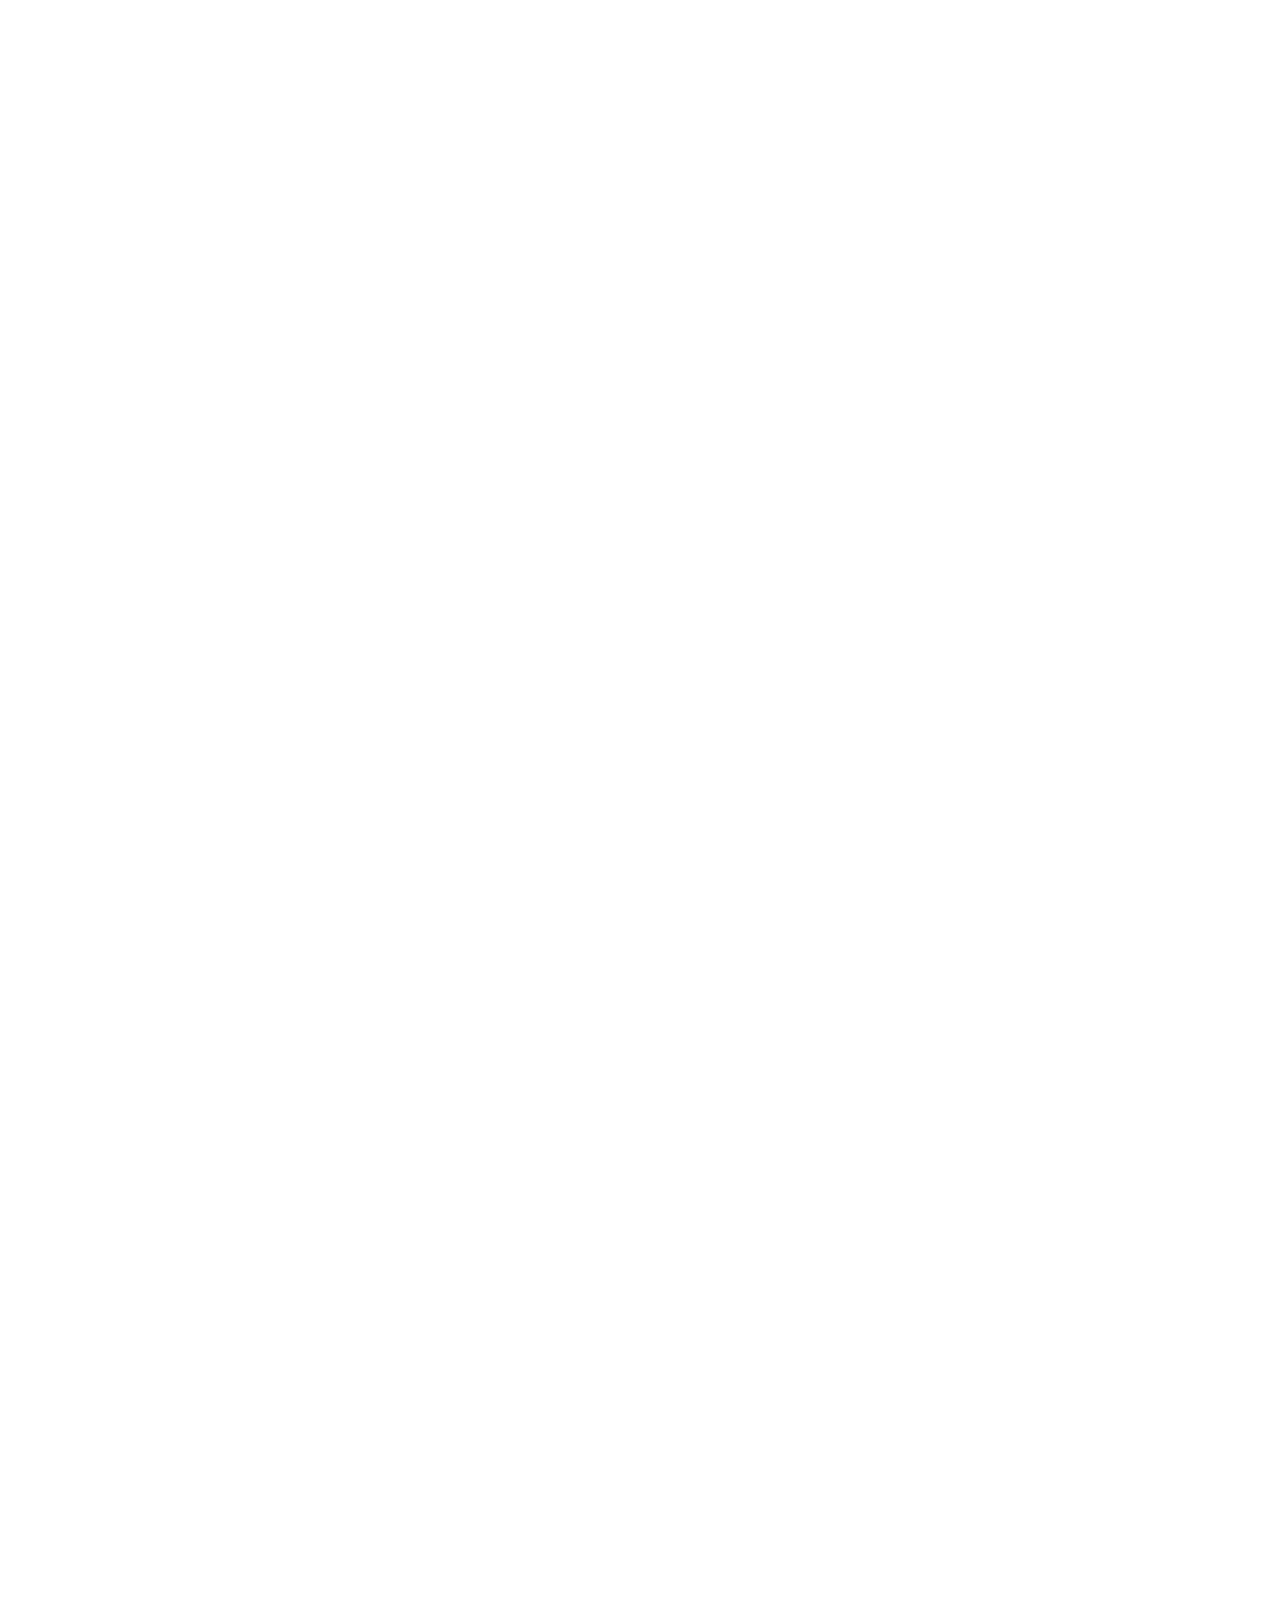
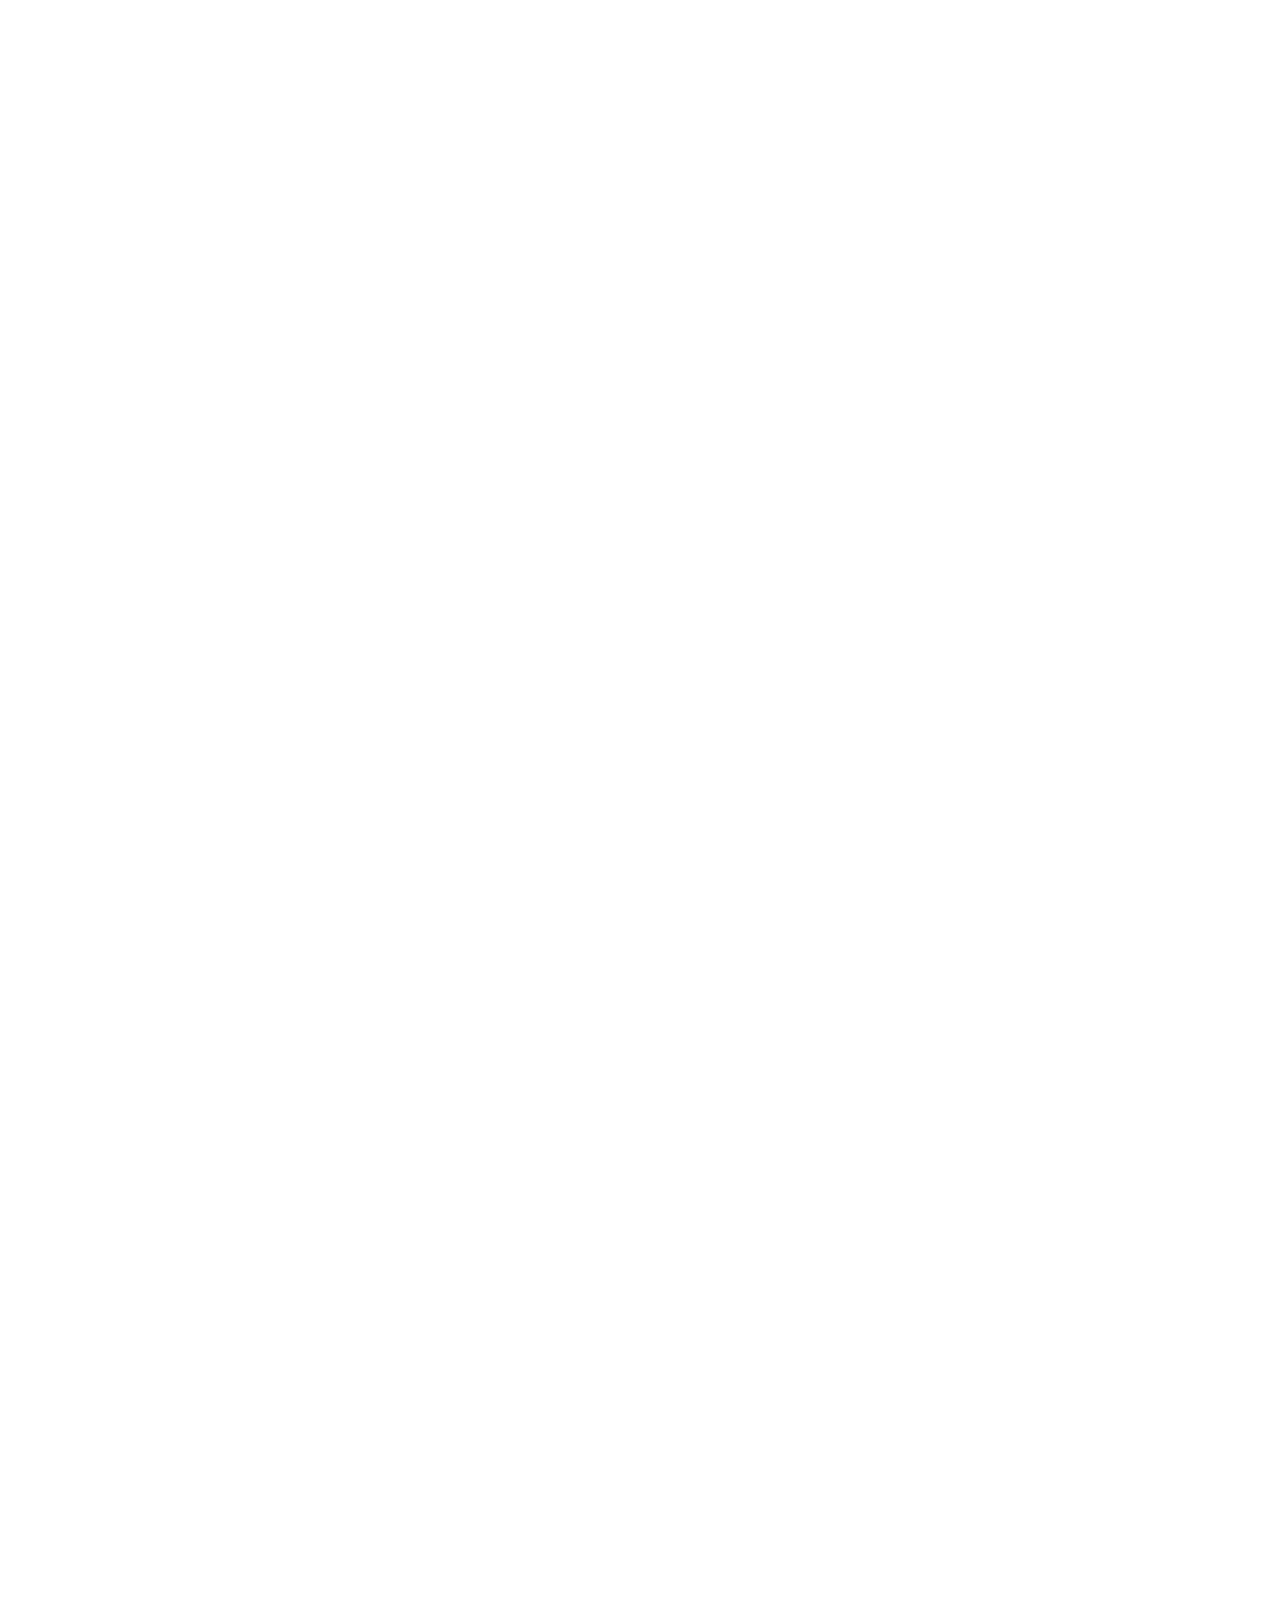
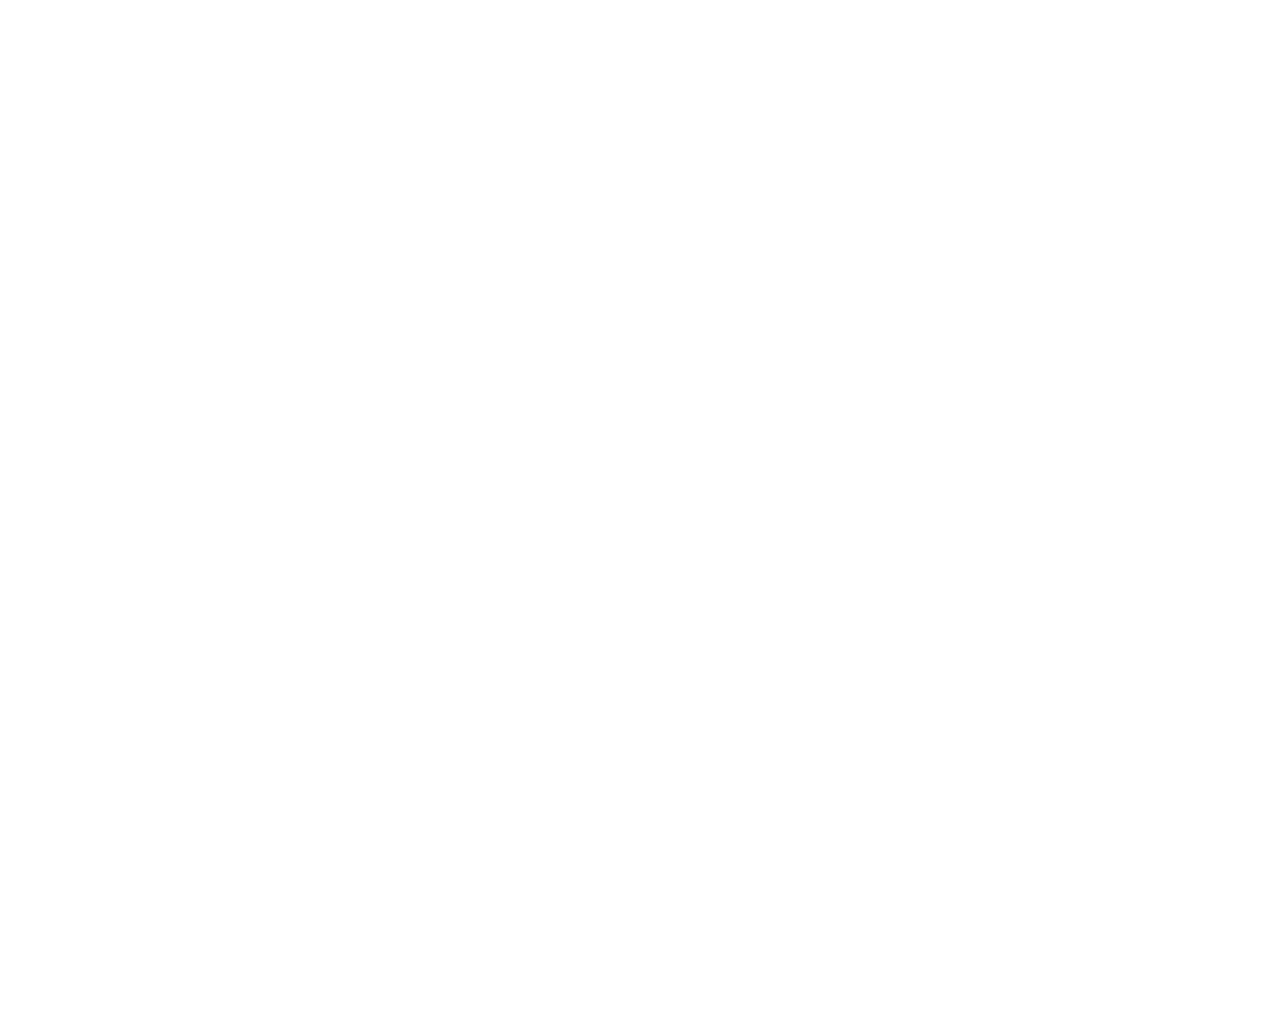
==== commit 2544c574: "21-05-10" ====
--- a/find.html
+++ b/find.html
@@ -110,7 +110,7 @@
                 <i class="fas fa-search fa-lg"></i>
             </span>            
             <span>
-                <i class="fas fa-circle fa-xs cog__reddot"></i>
+                <i class="fas fa-circle cog__reddot"></i>
                 <i class="fas fa-cog fa-lg"></i>
             </span>
         </div>
@@ -135,7 +135,7 @@
             </li>
             <li class="nav__btn">
                 <a class="nav__link" href="more.html">
-                    <i class="fas fa-circle fa-xs nav__reddot"></i>                   
+                    <i class="fas fa-circle nav__reddot"></i>                   
                     <i class="fas fa-ellipsis-h fa-2x"></i>
                 </a>
             </li>
--- a/css/styles.css
+++ b/css/styles.css
@@ -9,6 +9,7 @@
 @import "components/status-bar.css";
 @import "components/nav-bar.css";
 @import "components/screen-header.css";
+@import "components/alt-screen-header.css";
 @import "components/user-component.css";
 @import "components/icon-row.css";
 
@@ -18,6 +19,7 @@
 @import "screens/chats.css";
 @import "screens/find.css";
 @import "screens/more.css";
+@import "screens/settings.css";
 
 body {
   font-family: "Open Sans", sans-serif;
@@ -34,3 +36,7 @@
   width: 20%;
   height: 63px;
 }
+hr {
+  margin: 30px -20px;
+  opacity: 0.3;
+}
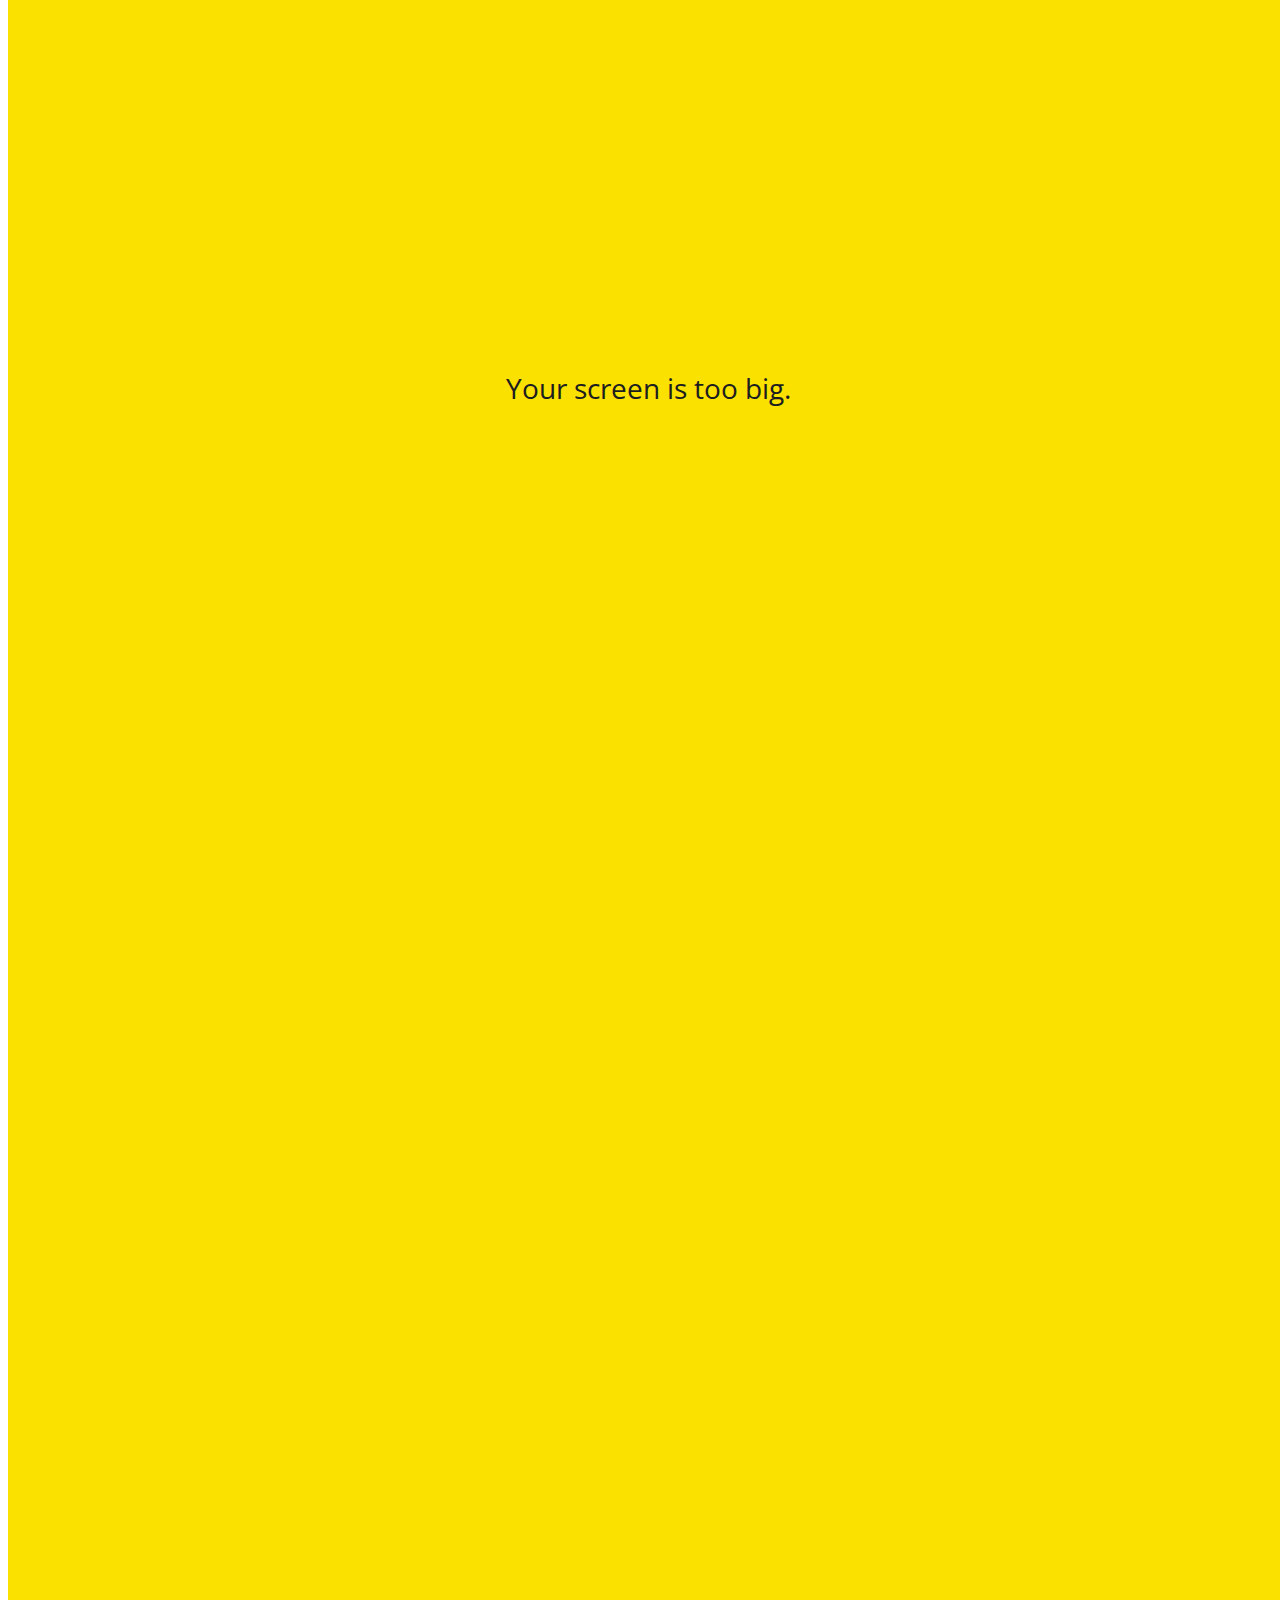
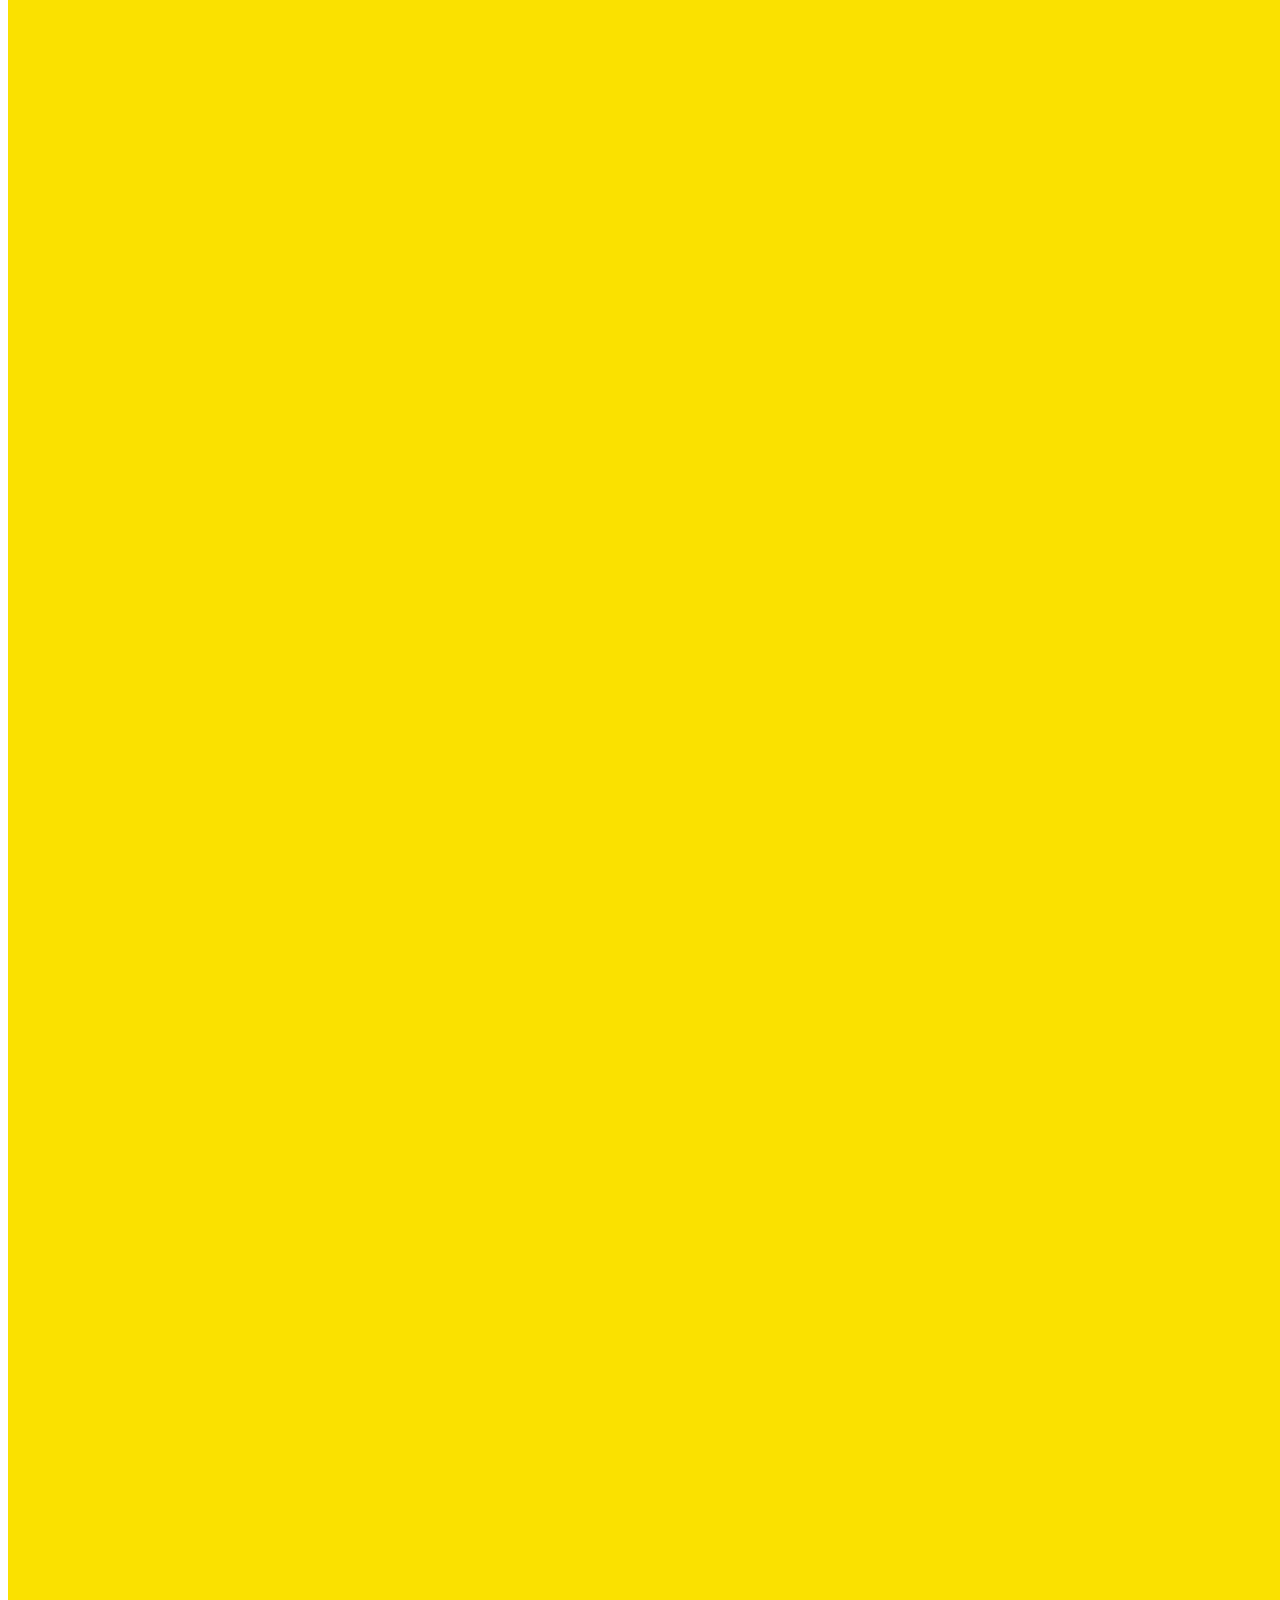
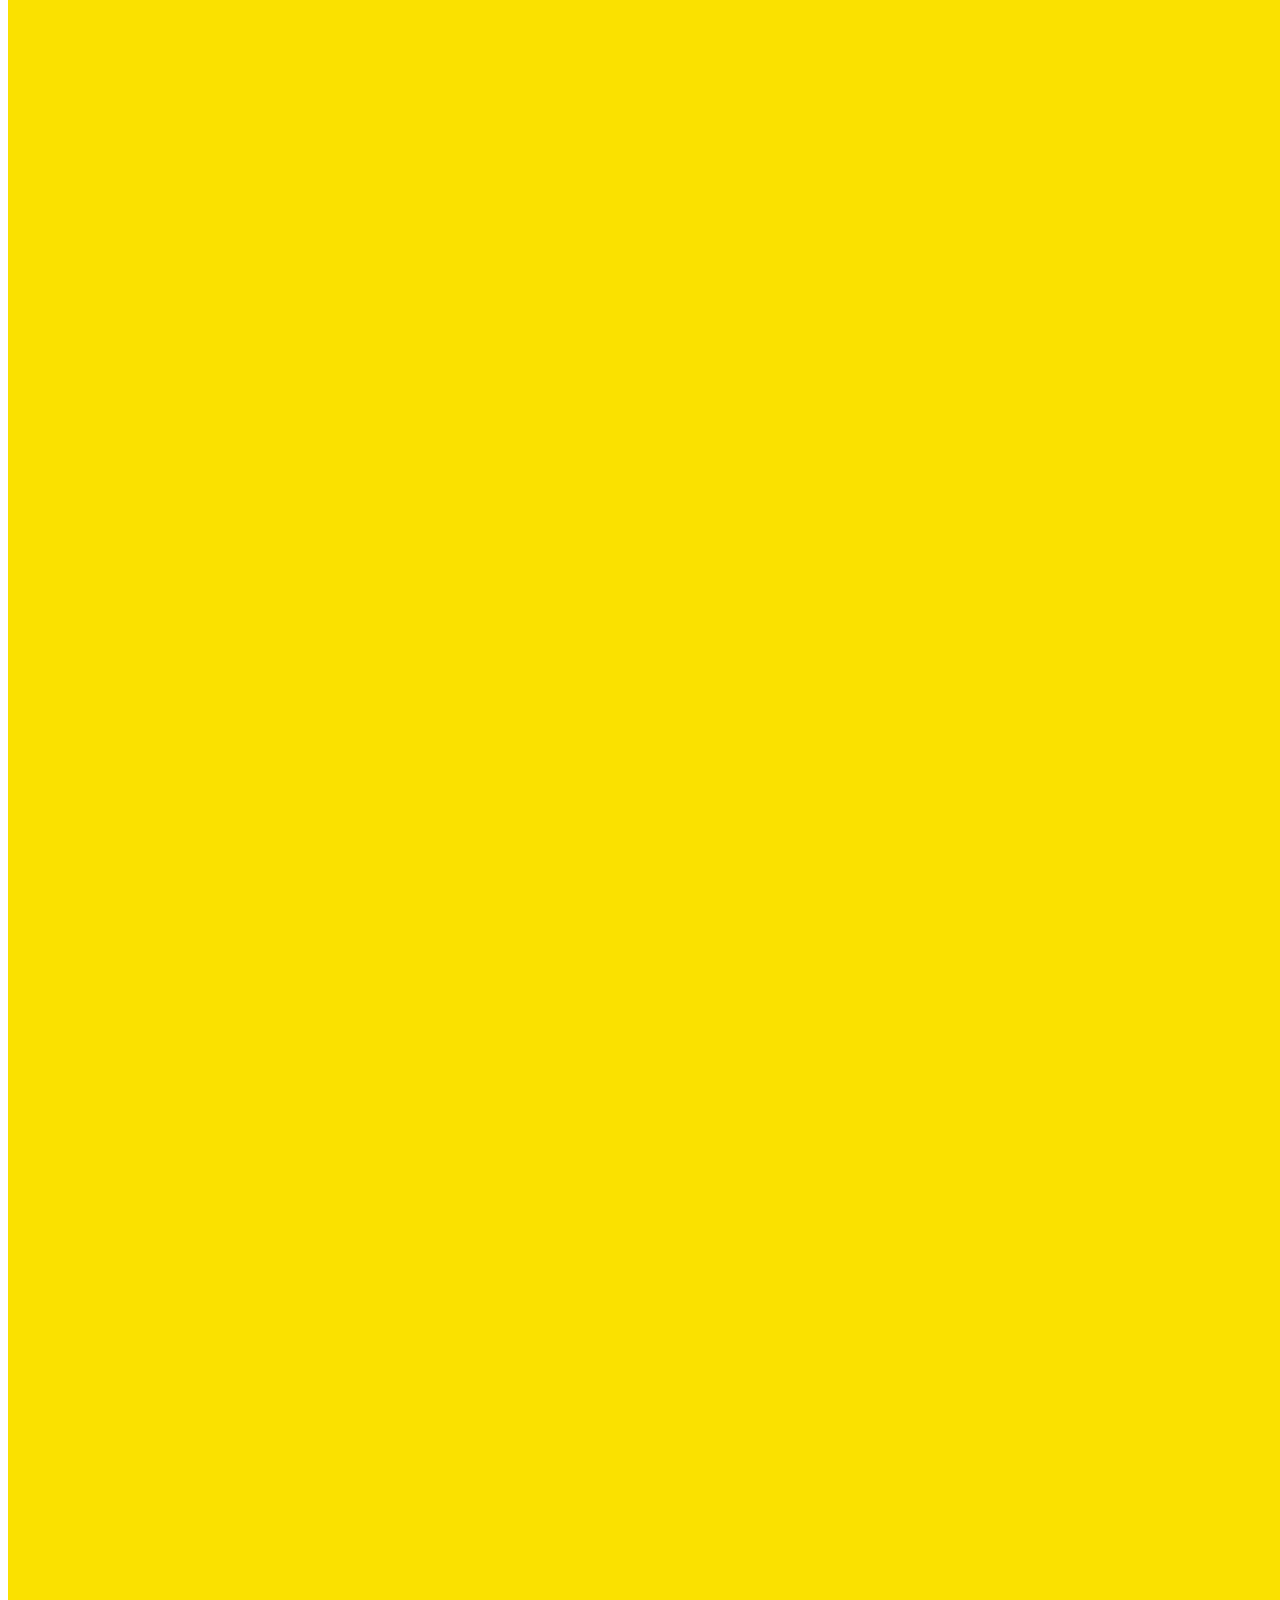
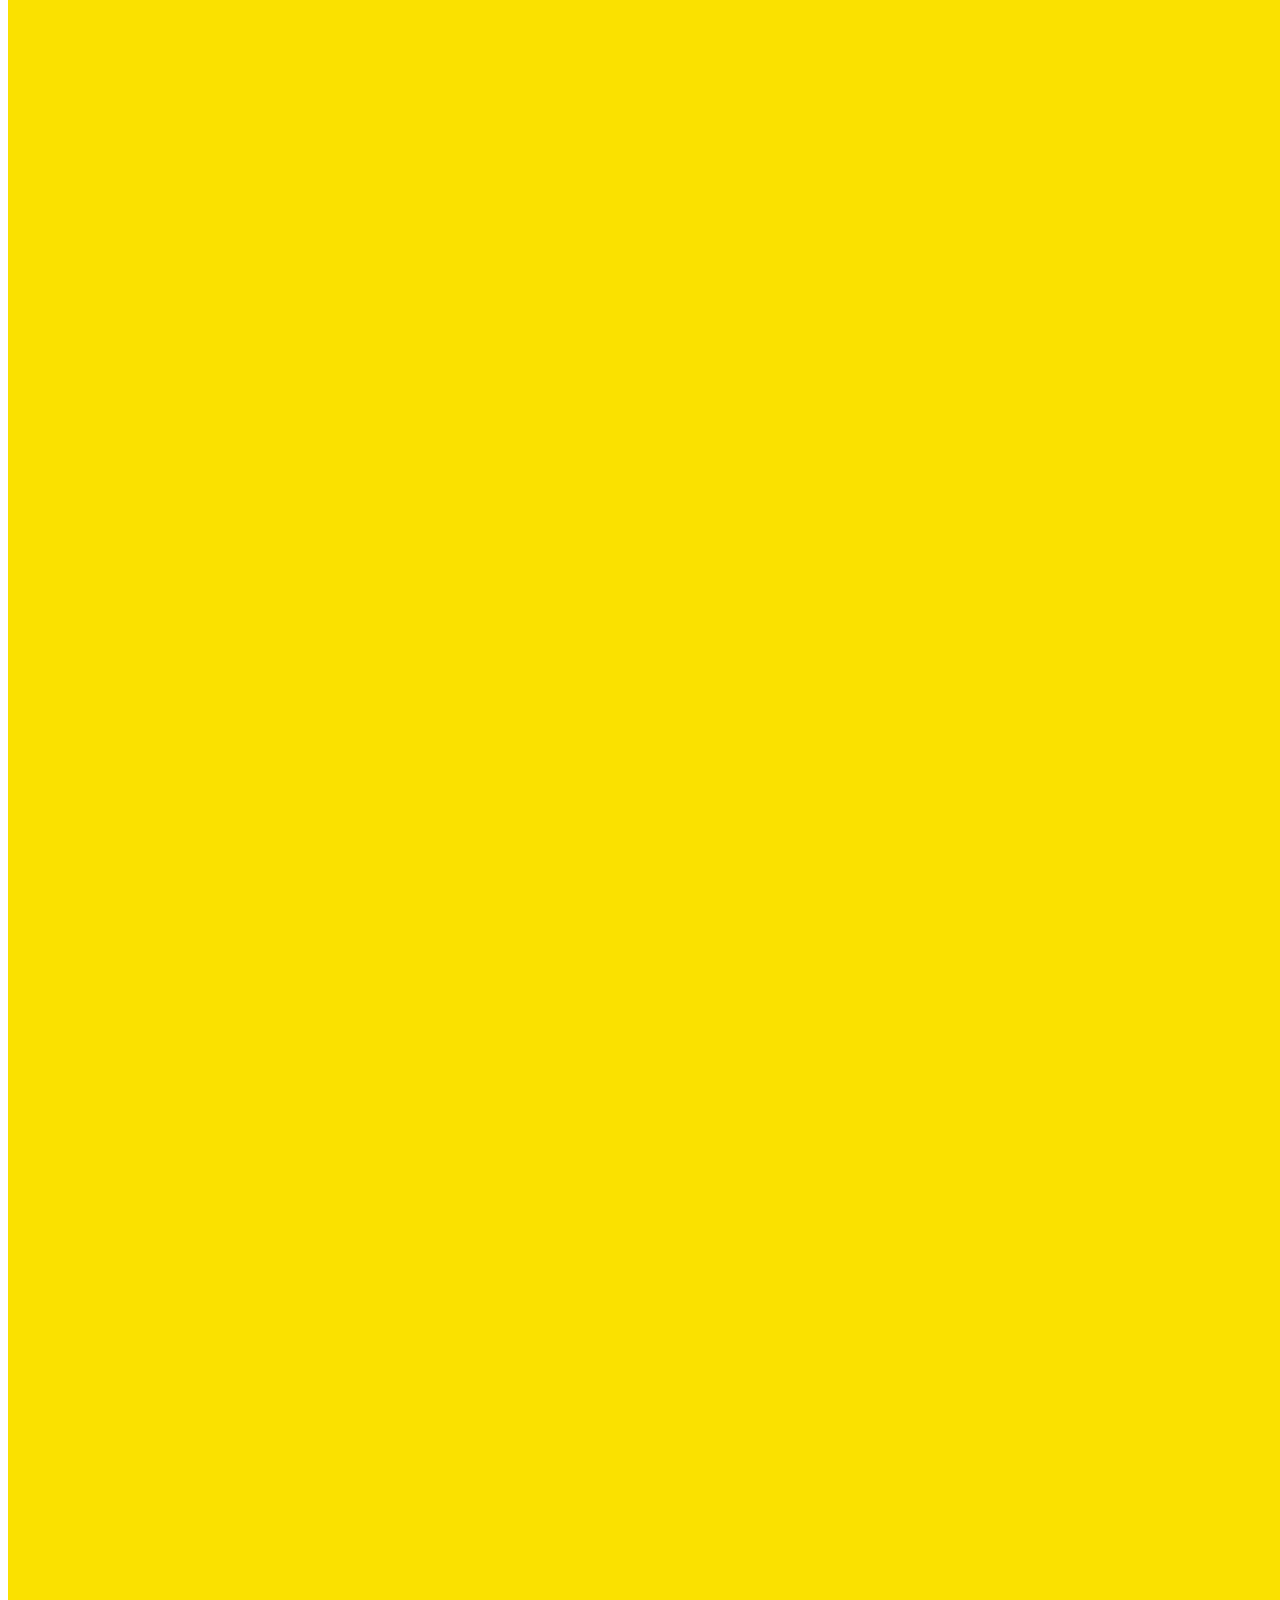
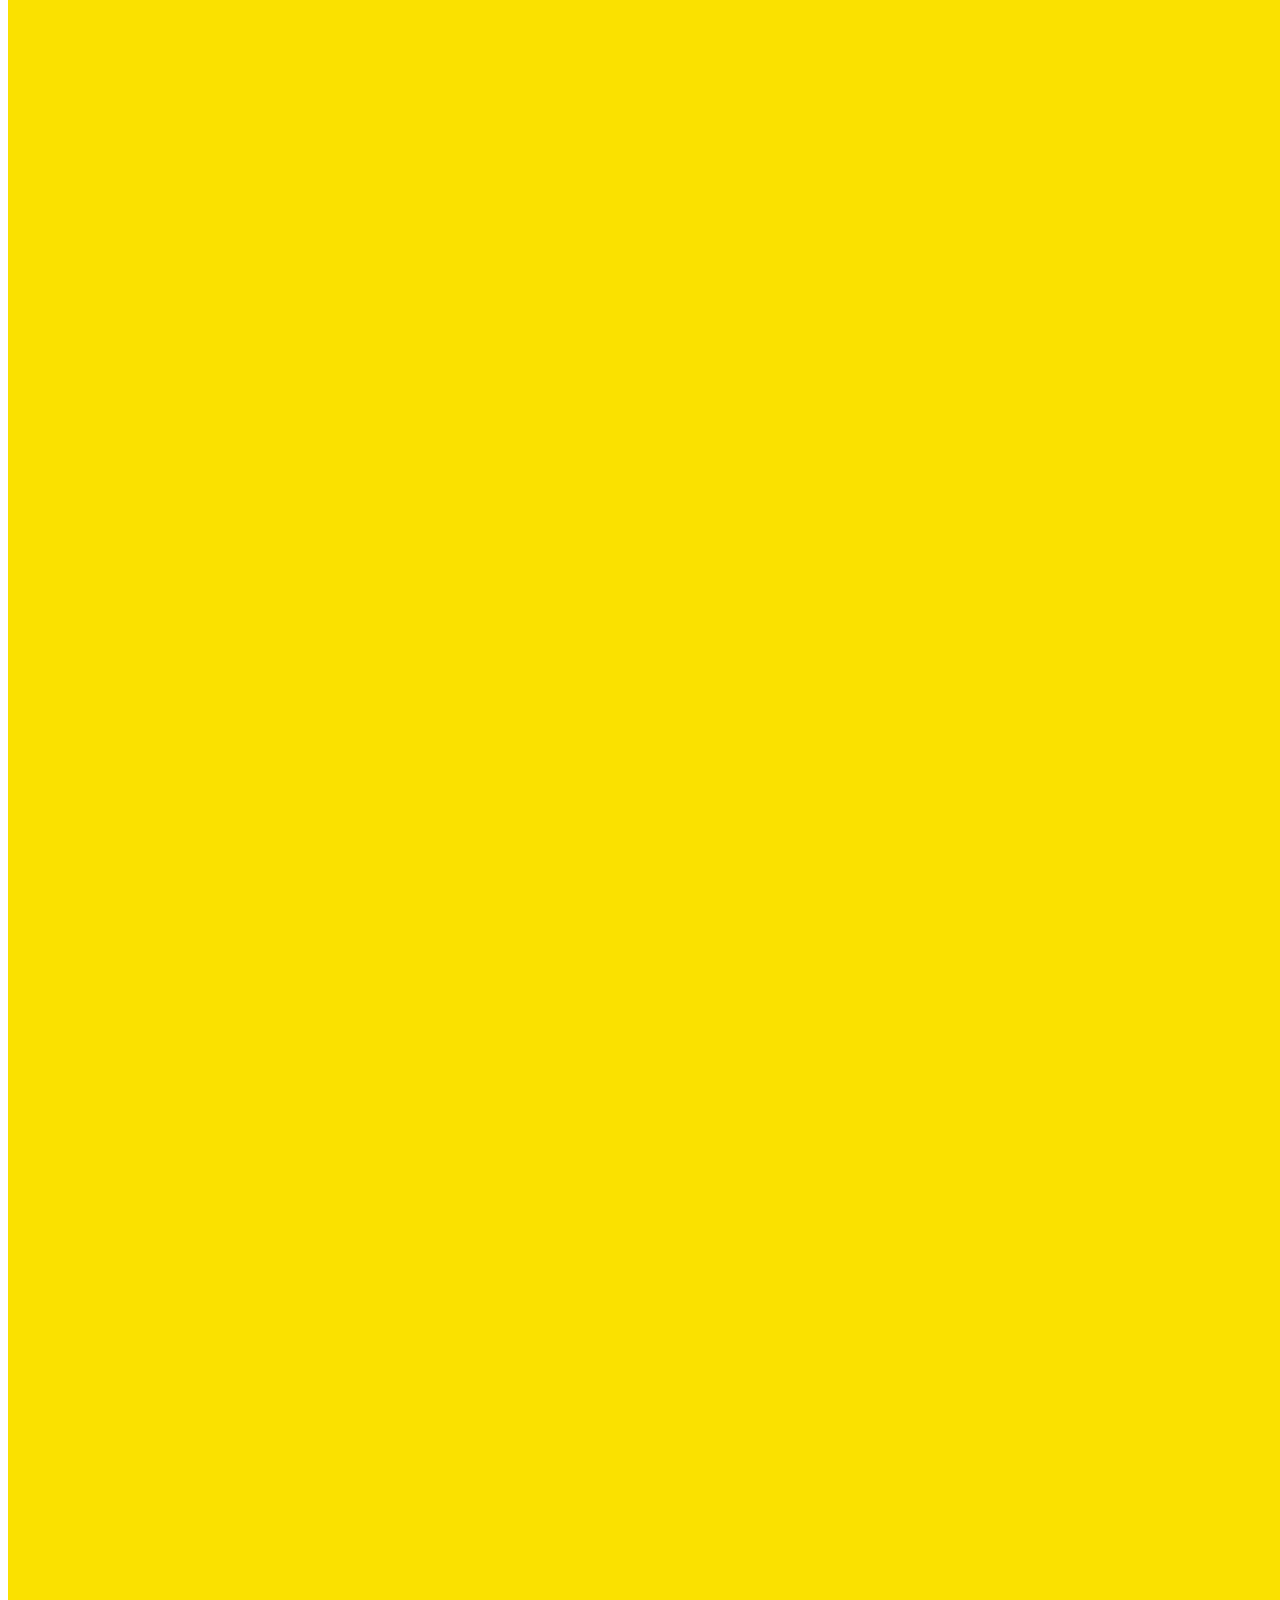
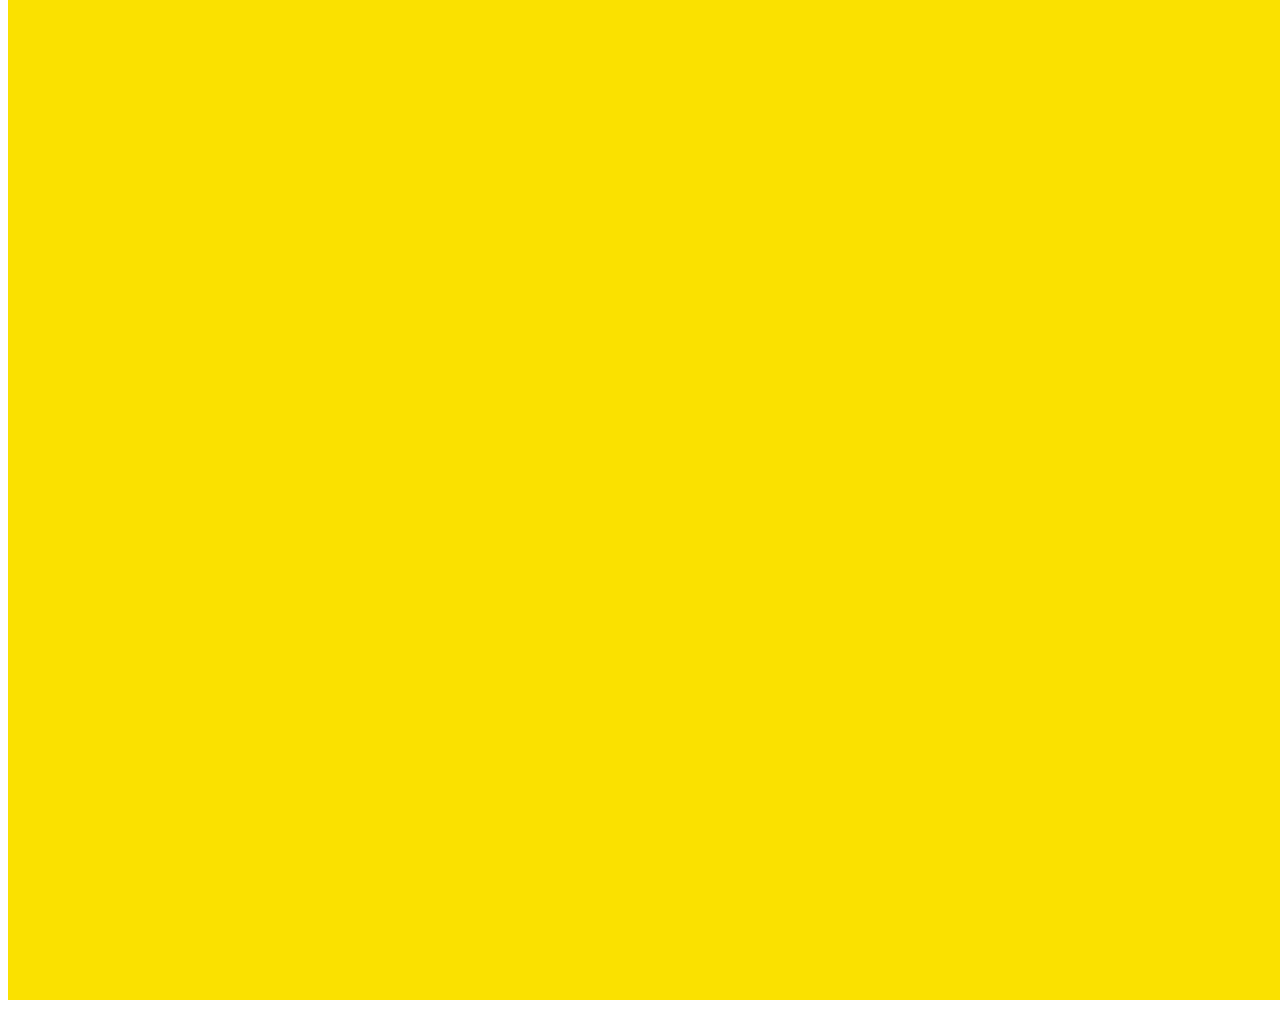
==== commit 75453e7f: "21-05-15" ====
--- a/find.html
+++ b/find.html
@@ -110,8 +110,10 @@
                 <i class="fas fa-search fa-lg"></i>
             </span>            
             <span>
-                <i class="fas fa-circle cog__reddot"></i>
-                <i class="fas fa-cog fa-lg"></i>
+                <a href="settings.html">
+                    <i class="fas fa-circle cog__reddot"></i>
+                    <i class="fas fa-cog fa-lg"></i>
+                </a>
             </span>
         </div>
     </header>
@@ -142,6 +144,12 @@
         </ul>
     </nav>
 
+    <div class="no-mobile">
+        <span>            
+            Your screen is too big.
+        </span>
+    </div>
+
     <script src="https://kit.fontawesome.com/839a682d9a.js" crossorigin="anonymous"></script>
 </body>
 </html>--- a/css/styles.css
+++ b/css/styles.css
@@ -12,6 +12,7 @@
 @import "components/alt-screen-header.css";
 @import "components/user-component.css";
 @import "components/icon-row.css";
+@import "components/no-mobile.css";
 
 /* screens */
 @import "screens/login.css";
@@ -20,6 +21,7 @@
 @import "screens/find.css";
 @import "screens/more.css";
 @import "screens/settings.css";
+@import "screens/chat.css";
 
 body {
   font-family: "Open Sans", sans-serif;
